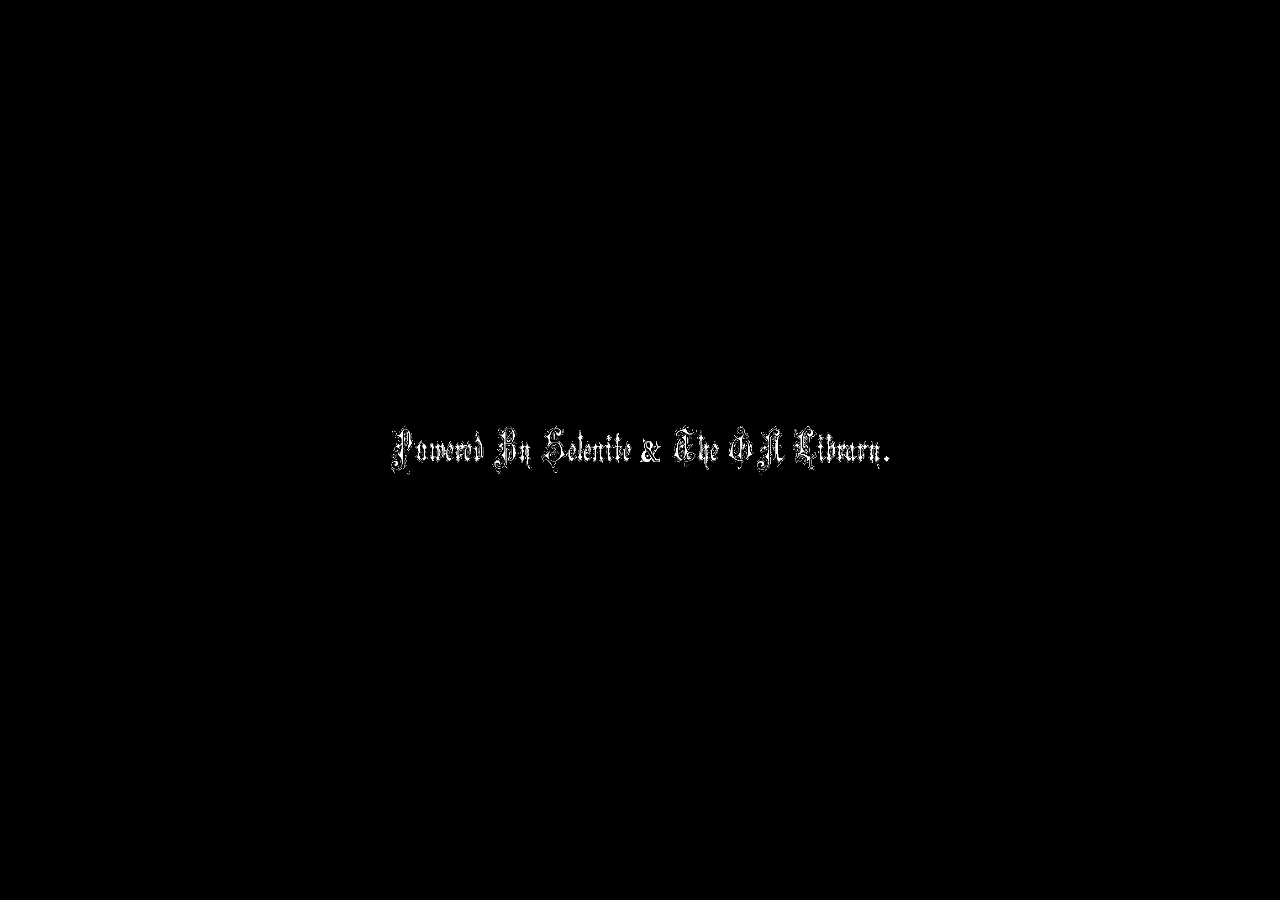
==== index.html @ 8d82707c "Add files via upload" ====
<!DOCTYPE html>
<html lang="en">
<head>
<meta charset="UTF-8" />
<meta name="viewport" content="width=device-width, initial-scale=1.0" />
<title>Slackerish | Home</title>

<link id="favicon" rel="icon" href="https://raw.githubusercontent.com/5lackerish/5lackerish.github.io/main/system/images/favicons/favicon.png" />

<!-- font: preconnect eliminates DNS+TLS round-trip; swap avoids render-block -->
<link rel="preconnect" href="https://fonts.googleapis.com" crossorigin />
<link rel="preconnect" href="https://fonts.gstatic.com" crossorigin />
<link rel="stylesheet" href="https://fonts.googleapis.com/css2?family=Poppins:wght@600&display=swap" media="print" onload="this.media='all'" />
<noscript><link rel="stylesheet" href="https://fonts.googleapis.com/css2?family=Poppins:wght@600&display=swap" /></noscript>

<!-- stylesheets first — theme vars must exist before body paints -->
<style>
/* ==========================================
   DEFAULT THEME (Redux — image-based)
   Applied to :root, used when no theme attr is set
   ========================================== */
:root {
  --main-bg:    url("https://raw.githubusercontent.com/01110010-00110101/themeify/main/redux/Redux-mainbg.png");
  --quote-bg:   url("https://raw.githubusercontent.com/01110010-00110101/themeify/main/redux/Redux-quotebg.png");
  --header-bg:  url("https://raw.githubusercontent.com/01110010-00110101/themeify/main/redux/Redux-headerbg.png");
  --footer-bg:  #555;
  --card-bg:    rgba(0,0,0,0);
  --menu-bg:    rgba(0,0,0,0.95);

  --text-color:         #000;
  --link-color:         #fff;
  --quote-text:         #fff;
  --accent-color:       #ff4444;

  --input-bg:           #f0f0f0;
  --input-border:       #ccc;
  --input-text:         #333;
  --input-placeholder:  #888;
  --search-btn-bg:      #333;

  --status-ok-border:   #00ff00;
  --status-fix-border:  #ff0000;
  --shadow-color:       rgba(0,0,0,0.3);
}

/* ==========================================
   CLASSIC THEME
   ========================================== */
body[theme="classic"] {
  --main-bg:    #d4d4d4;
  --quote-bg:   #1d201f;
  --header-bg:  #1d201f;
  --footer-bg:  #555;
  --card-bg:    rgba(0,0,0,0);
  --menu-bg:    rgba(0,0,0,0.95);

  --text-color:         #000;
  --link-color:         #fff;
  --quote-text:         #fff;
  --accent-color:       #ff4444;

  --input-bg:           #f0f0f0;
  --input-border:       #ccc;
  --input-text:         #333;
  --input-placeholder:  #888;
  --search-btn-bg:      #333;

  --status-ok-border:   #00ff00;
  --status-fix-border:  #ff0000;
  --shadow-color:       rgba(0,0,0,0.3);
}

/* ==========================================
   LIGHT THEME
   ========================================== */
body[theme="light"] {
  --main-bg:    #f4f4f4;
  --quote-bg:   #f1f1f1;
  --header-bg:  #e0e0e0;
  --footer-bg:  #ccc;
  --card-bg:    #ffffff;
  --menu-bg:    rgba(255,255,255,0.95);

  --text-color:         #111;
  --link-color:         #222;
  --quote-text:         #111;
  --accent-color:       #e53935;

  --input-bg:           #eee;
  --input-border:       #aaa;
  --input-text:         #111;
  --input-placeholder:  #666;
  --search-btn-bg:      #555;

  --status-ok-border:   #00c853;
  --status-fix-border:  #d32f2f;
  --shadow-color:       rgba(0,0,0,0.15);
}

/* ==========================================
   DARK THEME
   ========================================== */
body[theme="dark"] {
  --main-bg:    #1e1e1e;
  --quote-bg:   #292929;
  --header-bg:  #0d0d0d;
  --footer-bg:  #222;
  --card-bg:    #2b2b2b;
  --menu-bg:    rgba(0,0,0,0.9);

  --text-color:         #f4f4f4;
  --link-color:         #f4f4f4;
  --quote-text:         #f4f4f4;
  --accent-color:       #00bcd4;

  --input-bg:           #333;
  --input-border:       #555;
  --input-text:         #f4f4f4;
  --input-placeholder:  #999;
  --search-btn-bg:      #1e1e1e;

  --status-ok-border:   #00ff88;
  --status-fix-border:  #ff5555;
  --shadow-color:       rgba(0,0,0,0.5);
}

/* ==========================================
   SLACKERISH THEME
   ========================================== */
body[theme="slackerish"] {
  --main-bg:    #131112;
  --quote-bg:   #1a1818;
  --header-bg:  #342A21;
  --footer-bg:  #342A21;
  --card-bg:    #1b1717;
  --menu-bg:    rgba(0,0,0,0.95);

  --text-color:         #fff;
  --link-color:         #ffbcbc;
  --quote-text:         #ffbcbc;
  --accent-color:       #ff4444;

  --input-bg:           #2a2220;
  --input-border:       #5a4740;
  --input-text:         #f4f4f4;
  --input-placeholder:  #b8b8b8;
  --search-btn-bg:      #3a2f28;

  --status-ok-border:   #00ff00;
  --status-fix-border:  #ff0000;
  --shadow-color:       rgba(0,0,0,0.6);
}

/* ==========================================
   REDUX THEME — Image-based
   ========================================== */
body[theme="redux"] {
  --main-bg:    url("https://raw.githubusercontent.com/01110010-00110101/01110010-00110101.github.io/main/system/backgrounds/redux-white_bg.png");
  --quote-bg:   url("https://raw.githubusercontent.com/01110010-00110101/01110010-00110101.github.io/main/system/backgrounds/background_grey_icons.png");
  --header-bg:  url("https://raw.githubusercontent.com/01110010-00110101/01110010-00110101.github.io/main/system/backgrounds/background_black_icons.png");
  --footer-bg:  #555;
  --card-bg:    rgba(0,0,0,0);
  --menu-bg:    rgba(0,0,0,0.95);

  --text-color:         #000;
  --link-color:         #fff;
  --quote-text:         #fff;
  --accent-color:       #ff4444;

  --input-bg:           #f0f0f0;
  --input-border:       #ccc;
  --input-text:         #333;
  --input-placeholder:  #888;
  --search-btn-bg:      #333;

  --status-ok-border:   #00ff00;
  --status-fix-border:  #ff0000;
  --shadow-color:       rgba(0,0,0,0.3);
}

/* ==========================================
   IMAGE-BASED THEMES
   Shared pattern: transparent UI, image background
   ========================================== */

/* --- Graduation --- */
body[theme="graduation"] {
  --main-bg:    url("https://raw.githubusercontent.com/01110010-00110101/01110010-00110101.github.io/main/system/backgrounds/graduation.png");
  --quote-bg:   rgba(0,0,0,0.3);
  --header-bg:  rgba(0,0,0,0.3);
  --footer-bg:  rgba(0,0,0,0.4);
  --card-bg:    rgba(0,0,0,0);
  --menu-bg:    rgba(0,0,0,0.9);

  --text-color:         #fff;
  --link-color:         #fff;
  --quote-text:         #fff;
  --accent-color:       #ff4444;

  --input-bg:           rgba(0,0,0,0.3);
  --input-border:       #ccc;
  --input-text:         #fff;
  --input-placeholder:  #ccc;
  --search-btn-bg:      rgba(0,0,0,0.5);

  --status-ok-border:   #00ff00;
  --status-fix-border:  #ff0000;
  --shadow-color:       rgba(0,0,0,0.3);
}

/* --- Flower Boy --- */
body[theme="flower-boy"] {
  --main-bg:    url("https://raw.githubusercontent.com/01110010-00110101/01110010-00110101.github.io/main/system/backgrounds/flower-boy_bg.jpeg");
  --quote-bg:   rgba(0,0,0,0.3);
  --header-bg:  rgba(0,0,0,0.3);
  --footer-bg:  rgba(0,0,0,0.4);
  --card-bg:    rgba(0,0,0,0);
  --menu-bg:    rgba(0,0,0,0.9);

  --text-color:         #fff;
  --link-color:         #fff;
  --quote-text:         #fff;
  --accent-color:       #ff4444;

  --input-bg:           rgba(0,0,0,0.3);
  --input-border:       #ccc;
  --input-text:         #fff;
  --input-placeholder:  #ccc;
  --search-btn-bg:      rgba(0,0,0,0.5);

  --status-ok-border:   #00ff00;
  --status-fix-border:  #ff0000;
  --shadow-color:       rgba(0,0,0,0.3);
}

/* --- Star Platinum --- */
body[theme="star-platnium"] {
  --main-bg:    url("https://raw.githubusercontent.com/01110010-00110101/01110010-00110101.github.io/main/system/backgrounds/star-platnium_bg.jpeg");
  --quote-bg:   rgba(0,0,0,0.3);
  --header-bg:  rgba(0,0,0,0.3);
  --footer-bg:  rgba(0,0,0,0.4);
  --card-bg:    rgba(0,0,0,0);
  --menu-bg:    rgba(0,0,0,0.9);

  --text-color:         #fff;
  --link-color:         #fff;
  --quote-text:         #fff;
  --accent-color:       #ff4444;

  --input-bg:           rgba(0,0,0,0.3);
  --input-border:       #ccc;
  --input-text:         #fff;
  --input-placeholder:  #ccc;
  --search-btn-bg:      rgba(0,0,0,0.5);

  --status-ok-border:   #00ff00;
  --status-fix-border:  #ff0000;
  --shadow-color:       rgba(0,0,0,0.3);
}

/* --- Star Platinum vs The World --- */
body[theme="star-world"] {
  --main-bg:    url("https://raw.githubusercontent.com/01110010-00110101/01110010-00110101.github.io/main/system/backgrounds/the-starly-world_bg.jpeg");
  --quote-bg:   rgba(0,0,0,0.3);
  --header-bg:  rgba(0,0,0,0.3);
  --footer-bg:  rgba(0,0,0,0.4);
  --card-bg:    rgba(0,0,0,0);
  --menu-bg:    rgba(0,0,0,0.9);

  --text-color:         #fff;
  --link-color:         #fff;
  --quote-text:         #fff;
  --accent-color:       #ff4444;

  --input-bg:           rgba(0,0,0,0.3);
  --input-border:       #ccc;
  --input-text:         #fff;
  --input-placeholder:  #ccc;
  --search-btn-bg:      rgba(0,0,0,0.5);

  --status-ok-border:   #00ff00;
  --status-fix-border:  #ff0000;
  --shadow-color:       rgba(0,0,0,0.3);
}

/* --- The King --- */
body[theme="the-king"] {
  --main-bg:    url("https://raw.githubusercontent.com/01110010-00110101/01110010-00110101.github.io/main/system/backgrounds/the-king-crimson-card_bg.jpeg");
  --quote-bg:   rgba(0,0,0,0.3);
  --header-bg:  rgba(0,0,0,0.3);
  --footer-bg:  rgba(0,0,0,0.4);
  --card-bg:    rgba(0,0,0,0);
  --menu-bg:    rgba(0,0,0,0.9);

  --text-color:         #fff;
  --link-color:         #fff;
  --quote-text:         #fff;
  --accent-color:       #ff4444;

  --input-bg:           rgba(0,0,0,0.3);
  --input-border:       #ccc;
  --input-text:         #fff;
  --input-placeholder:  #ccc;
  --search-btn-bg:      rgba(0,0,0,0.5);

  --status-ok-border:   #00ff00;
  --status-fix-border:  #ff0000;
  --shadow-color:       rgba(0,0,0,0.3);
}

/* ==========================================
   Global Reset
   ========================================== */
* {
  margin: 0;
  padding: 0;
  box-sizing: border-box;
  -webkit-user-select: none;
  -moz-user-select: none;
  user-select: none;
  -webkit-tap-highlight-color: transparent;
}

/* Re-enable text selection inside inputs */
input, textarea {
  -webkit-user-select: text;
  -moz-user-select: text;
  user-select: text;
}

/* Remove outlines globally */
a, button, input, textarea {
  outline: none !important;
}

/* ==========================================
   HTML & Body — Background
   ========================================== */
html {
  height: 100%;
  background-image: var(--main-bg);
  background-repeat: no-repeat;
  background-attachment: fixed;
  background-size: cover;
  background-position: center center;
}

body {
  min-height: 100%;
  background: transparent;
  color: var(--text-color);
  display: flex;
  flex-direction: column;
}

/* ==========================================
   Links
   ========================================== */
a, a:visited {
  color: var(--link-color);
  text-decoration: none;
}
a:focus { outline: none; }

/* ==========================================
   Header & Navigation
   ========================================== */
header {
  display: flex;
  justify-content: space-between;
  align-items: center;
  background: var(--header-bg);
  padding: 10px 20px;
  width: 100%;
  box-shadow: 0 2px 6px rgba(0,0,0,0.2);
}

header a, footer a {
  margin: 0 10px;
  color: var(--link-color);
  font-family: monospace;
  font-weight: bold;
  text-decoration: none;
  transition: color 0.3s, text-decoration 0.3s;
}
header a:hover, footer a:hover {
  color: var(--accent-color);
  text-decoration: underline;
  text-decoration-color: var(--accent-color);
}

header img {
  width: 28px;
  height: 28px;
  object-fit: cover;
}

.nav-links {
  display: flex;
  align-items: center;
  gap: 12px;
}

.header-controls {
  display: flex;
  align-items: center;
  gap: 8px;
}

/* ==========================================
   Top Bar
   ========================================== */
#topBar {
  display: flex;
  flex-direction: column;
  position: relative;
  z-index: 20;
  background: var(--header-bg);
  color: var(--link-color);
}

#topBar header {
  z-index: 21;
}

/* ==========================================
   Page Controls (Prev / Next)
   ========================================== */
.pages-anchor {
  display: inline-flex;
  align-items: center;
  gap: 8px;
  margin-left: 10px;
}

.pages-anchor button {
  background: transparent;
  border: none;
  padding: 0;
  cursor: pointer;
  display: flex;
  align-items: center;
  justify-content: center;
}

.pages-anchor button img {
  width: 28px;
  height: 28px;
  object-fit: contain;
  transition: transform 0.2s ease;
}

.pages-anchor button:hover img {
  transform: scale(1.2);
}

.pages-anchor .page-indicator {
  font-family: monospace;
  font-weight: bold;
  font-size: 0.9rem;
  color: var(--link-color);
  user-select: none;
}

/* ==========================================
   Profile Picture & Dashboard Button
   ========================================== */
#pfp {
  width: 32px;
  height: 32px;
  border-radius: 50%;
  cursor: pointer;
  object-fit: cover;
  transition: transform 0.25s ease;
}
#pfp:hover { transform: scale(1.1); }

#dashboardBtn {
  width: 36px;
  background: none;
  border: none;
  color: var(--link-color);
  font-size: 18px;
  cursor: pointer;
  transition: transform 0.25s ease;
}
#dashboardBtn:hover { transform: scale(1.1); }

/* ==========================================
   Dashboard Menu
   ========================================== */
.dashboard-menu {
  position: fixed;
  top: 60px;
  right: 20px;
  background: var(--menu-bg);
  border-radius: 10px;
  display: none;
  flex-direction: column;
  min-width: 200px;
  padding: 10px 0;
  z-index: 9999;
  box-shadow: 0 4px 12px rgba(0,0,0,0.5);
}

.dashboard-menu a,
.dashboard-menu p {
  padding: 10px 16px;
  color: var(--link-color);
  font-family: monospace;
  display: block;
  transition: color 0.3s, background 0.3s, text-decoration 0.3s;
}

.dashboard-menu p {
  font-weight: bold;
  cursor: default;
}

.dashboard-menu a:hover,
.dashboard-menu p:hover {
  color: var(--accent-color);
  background: rgba(255,255,255,0.1);
  text-decoration: underline;
  text-decoration-color: var(--accent-color);
}

/* ==========================================
   Search Bar
   ========================================== */
.search-box {
  display: inline-flex;
  align-items: center;
  gap: 5px;
  background: var(--input-bg);
  border-radius: 25px;
  padding: 4px 10px;
  box-shadow: 0 2px 5px rgba(0,0,0,0.15);
  transition: box-shadow 0.2s;
}
.search-box:focus-within { box-shadow: 0 4px 12px rgba(0,0,0,0.25); }

.search-box input {
  padding: 6px;
  border: none;
  background: transparent;
  color: var(--input-text);
  font-family: monospace;
  font-size: 14px;
  flex: 1;
}
.search-box input::placeholder { color: var(--input-placeholder); }
.search-box input:focus { outline: none; box-shadow: none; }

.search-box button {
  padding: 6px;
  border: none;
  border-radius: 50%;
  cursor: pointer;
  background: var(--search-btn-bg);
  color: #fff;
  display: flex;
  align-items: center;
  justify-content: center;
  transition: transform 0.2s, filter 0.2s;
}
.search-box button:hover { transform: scale(1.1); filter: brightness(1.2); }
.search-box button img { width: 14px; height: 14px; }

.search-error {
  display: none;
  position: fixed;
  top: 80px;
  left: 50%;
  transform: translateX(-50%);
  background: #ff4d4d;
  color: #fff;
  padding: 6px 12px;
  border-radius: 4px;
  font-size: 14px;
  z-index: 1000;
}

#searchFeedback {
  display: none;
  position: fixed;
  left: 50%;
  transform: translateX(-50%);
  z-index: 1000;
  text-align: center;
}
#searchFeedback img {
  max-height: 120px;
  border-radius: 8px;
}

/* ==========================================
   Quote Ticker
   ========================================== */
#quoteWrapper {
  position: relative;
  width: 100vw;
  height: 30px;
  overflow: hidden;
  background: var(--quote-bg);
  color: var(--quote-text);
  display: flex;
  align-items: center;
}

#quoteBox {
  position: absolute;
  white-space: nowrap;
  font-family: monospace;
  font-size: 1em;
  font-weight: bold;
  background: var(--quote-bg);
  color: var(--quote-text);
  transform: translateX(100%);
  user-select: none;
  cursor: default;
  display: inline-flex;
  align-items: center;
  gap: 4px;
}

.quote-sticker {
  width: 26px;
  height: 26px;
  object-fit: contain;
  vertical-align: middle;
  pointer-events: none;
}

/* ==========================================
   Asset Grid — 5 Columns
   ========================================== */
#container,
#container-discov {
  display: grid;
  grid-template-columns: repeat(5, 1fr);
  justify-items: center;
  gap: 15px;
  padding: 20px;
  background: transparent;
  flex-grow: 1;
  min-height: 0;
  align-content: start;
}

@media (max-width: 800px) {
  #container,
  #container-discov {
    grid-template-columns: repeat(2, 1fr);
  }
}

/* ==========================================
   Asset Cards
   ========================================== */
#container div,
#container-discov div {
  width: 100%;
  max-width: 220px;
  padding: 15px 10px;
  background: var(--card-bg);
  text-align: center;
  border-radius: 20px;
  overflow: hidden;
  display: flex;
  flex-direction: column;
  align-items: center;
  gap: 8px;
  transition: transform 0.2s ease;
}

#container div:hover,
#container-discov div:hover {
  transform: scale(1.03);
}

#container div img,
#container-discov div img {
  width: 120px;
  height: 120px;
  display: block;
  border-radius: 14px;
  object-fit: contain;
  transition: transform 0.3s ease;
}

#container div img:hover,
#container-discov div img:hover {
  transform: scale(1.05);
}

/* ==========================================
   Card Text
   ========================================== */
#container div h3,
#container div p,
#container-discov div h3,
#container-discov div p {
  color: var(--link-color);
  font-family: monospace;
  font-size: 0.9rem;
  transition: color 0.3s, text-decoration 0.3s;
}
#container div h3:hover,
#container div p:hover,
#container-discov div h3:hover,
#container-discov div p:hover {
  color: var(--accent-color);
  text-decoration: underline;
}

/* ==========================================
   Status Overlays: Featured / New / Fixed
   ========================================== */
.asset-link img.status-overlay {
  position: absolute;
  top: 0;
  left: 0;
  width: 100%;
  height: 100%;
  object-fit: cover;
  pointer-events: none;
  opacity: 1;
  border-radius: 14px;
  transition: opacity 0.25s ease;
  z-index: 2;
}

.asset-link:hover img.status-overlay {
  opacity: 0.55;
}

/* ==========================================
   SOON Status
   ========================================== */
.soon {
  position: relative;
  opacity: 0.5;
  pointer-events: none;
  filter: grayscale(100%);
}

.soon::after {
  content: "COMING SOON";
  position: absolute;
  top: 50%;
  left: 50%;
  transform: translate(-50%, -50%);
  background: rgba(0,0,0,0.7);
  color: #fff;
  padding: 10px 14px;
  border-radius: 8px;
  font-family: monospace;
  font-size: 14px;
  font-weight: bold;
  letter-spacing: 1px;
  text-shadow: 0 0 4px #000;
  z-index: 3;
  pointer-events: none;
}

.soon img {
  filter: grayscale(100%);
  opacity: 0.7;
  transition: opacity 0.25s ease;
}

.soon:hover img { opacity: 0.55; }
.soon:hover {
  border: 2px solid #ff0000;
  box-shadow: 0 0 10px #ff0000;
}

/* ==========================================
   FIX Status
   ========================================== */
.fix {
  position: relative;
  pointer-events: none;
  filter: grayscale(100%);
  opacity: 0.8;
}

.fix img {
  filter: grayscale(100%);
  opacity: 0.9;
  background: #808080;
  mix-blend-mode: multiply;
}

.fix::after {
  content: "";
  position: absolute;
  inset: 0;
  background: rgba(128,128,128,0.2);
  border-radius: inherit;
  pointer-events: none;
  z-index: 3;
}

.fix:hover {
  border: 2px solid #ff0000;
  box-shadow: 0 0 10px rgba(255,0,0,0.7);
}

/* ==========================================
   Sort / Theme Buttons
   ========================================== */
.theme-buttons-container {
  display: flex;
  flex-wrap: wrap;
  gap: 8px;
}

.theme-btn {
  padding: 10px 16px;
  border: 2px solid var(--accent-color);
  background: var(--header-bg);
  color: var(--text-color);
  border-radius: 10px;
  cursor: pointer;
  transition: all 0.2s ease;
}
.theme-btn:hover {
  transform: scale(1.05);
  background: var(--accent-color);
  color: #fff;
}
.theme-btn.active {
  background: var(--accent-color);
  color: #fff;
  box-shadow: 0 0 10px var(--accent-color);
}

/* ==========================================
   Preloader Progress Bar
   ========================================== */
.load-progress-text {
  font-family: monospace;
  color: #fff;
  text-align: center;
  margin-top: 10px;
}
.load-progress-bar {
  width: 80%;
  height: 8px;
  margin: 10px auto;
  background: rgba(255,255,255,0.2);
  border-radius: 4px;
  overflow: hidden;
}
.load-progress-fill {
  width: 0%;
  height: 100%;
  background: linear-gradient(90deg, #00ffff, #ff00ff);
  transition: width 0.3s ease;
}

/* ==========================================
   Back to Top Button
   ========================================== */
#toTopBtn {
  position: fixed;
  bottom: 12px;
  left: 50%;
  transform: translateX(-50%);
  display: none;
  padding: 10px 16px;
  font-size: 14px;
  font-family: monospace;
  border: none;
  border-radius: 8px;
  background: var(--header-bg);
  color: var(--link-color);
  cursor: pointer;
  box-shadow: 0 4px 8px rgba(0,0,0,0.5);
  opacity: 0.6;
  transition: opacity 0.3s, color 0.3s;
}
#toTopBtn.show {
  display: block !important;
  opacity: 0.75 !important;
  pointer-events: auto !important;
}
#toTopBtn:hover {
  opacity: 0.8;
  color: var(--accent-color);
  text-decoration: underline;
}

/* ==========================================
   Footer
   ========================================== */
footer {
  margin-top: auto;
  background: var(--footer-bg);
  text-align: center;
  padding: 30px;
  width: 100%;
  font-family: monospace;
  color: var(--link-color);
  box-shadow: 0 -2px 6px rgba(0,0,0,0.2);
}

/* ==========================================
   Misc Utility
   ========================================== */
embed {
  display: block;
  width: 100%;
  height: 100%;
  border: none;
  position: absolute;
  top: 0;
  left: 0;
}
/* card reveal — must be inline so it exists before body paints */
* { margin:0; padding:0; box-sizing:border-box; font-family:"Poppins",sans-serif; }

@keyframes cardPopIn {
  0%   { opacity: 0; transform: translateY(10px) scale(0.92); }
  60%  { transform: translateY(-3px) scale(1.03); }
  100% { opacity: 1; transform: translateY(0) scale(1); }
}

.asset-card {
  opacity: 0;
  transform: translateY(10px) scale(0.92);
  transition: none;
  pointer-events: none;
}
.asset-card.ready {
  animation: cardPopIn 0.28s cubic-bezier(0.34, 1.56, 0.64, 1) forwards;
  pointer-events: auto;
}

/* loading gif centred in the container grid */
#containerLoader {
  grid-column: 1 / -1;
  display: flex;
  justify-content: center;
  align-items: center;
  padding: 80px 0;
  width: 100%;
}
#containerLoader img {
  position: fixed !important;
  top: 50% !important;
  left: 50% !important;
  transform: translate(-50%, -50%) !important;
  width: 192px !important;
  height: 192px !important;
  min-width: 64px !important;
  min-height: 64px !important;
  max-width: 192px !important;
  max-height: 192px !important;
  object-fit: contain !important;
  opacity: 1 !important;
  image-rendering: pixelated !important;
  pointer-events: none !important;
}
</style>

<!-- preload the loading spinner so it shows before JS runs -->
<link rel="preload" as="image" href="loading.gif" />


<meta property="og:title" content="WannaSmile" />
<meta property="og:description" content="WannaSmile is a personal web project showcasing various tools, pages, and experiments." />
<meta property="og:image" content="https://raw.githubusercontent.com/5lackerish/5lackerish.github.io/main/system/meta/images/11.png" />
<meta property="og:url" content="https://vvannasmile.github.io/" />
<meta property="og:type" content="website" />
<meta property="og:site_name" content="WannaSmile" />

<meta name="twitter:card" content="summary_large_image" />
<meta name="twitter:title" content="WannaSmile" />
<meta name="twitter:description" content="A personal web project featuring tools, pages, and visual elements." />
<meta name="twitter:image" content="https://raw.githubusercontent.com/5lackerish/5lackerish.github.io/main/system/meta/images/11.png" />
</head>

<body>
<div id="intro-overlay">
  <img src="intro.png" id="intro-image" alt="Intro">
</div>

<style>
#intro-overlay {
  position: fixed;
  top: 0;
  left: 0;
  width: 100%;
  height: 100%;
  background: black;
  z-index: 999999999;
  display: flex;
  justify-content: center;
  align-items: center;
  opacity: 1;
  transition: opacity 0.6s ease;
}

#intro-overlay.fade-out {
  opacity: 0;
}

#intro-image {
  width: 500px;
  height: 500px;
  object-fit: contain;
}
</style>

<script>
const overlay = document.getElementById("intro-overlay");

if (sessionStorage.getItem("introPlayed")) {
  overlay.remove();
} else {
  sessionStorage.setItem("introPlayed", "true");

  setTimeout(() => {
    overlay.classList.add("fade-out");

    setTimeout(() => {
      overlay.remove();
    }, 800);
  }, 8000);
}
</script>
<!-- Top Bar / Header -->
<div id="topBar">
<header>
<nav class="nav-links">
<a href="index.html" target="_blank">Home</a>
<a href="../pages/header/favorites.html" target="_blank">Favorites</a>
<a href="../pages/header/discovery.html" target="_blank">Discovery</a>
<a href="../pages/header/settings.html" target="_blank">Settings</a>
<a href="../pages/header/support.html" target="_blank">Support</a>
<a href="../pages/header/info.html" target="_blank">Info</a>
<div class="pages-anchor">
<button class="arrowleft" onclick="prevPage()">
<img src="https://raw.githubusercontent.com/5lackerish/5lackerish.github.io/main/system/images/icons/left.png">
</button>
<span class="page-indicator">...</span>
<button class="arrowright" onclick="nextPage()">
<img src="https://raw.githubusercontent.com/5lackerish/5lackerish.github.io/main/system/images/icons/right.png">
</button>
<a href="file:///home/chronos/u-60669c90ae9cf5cb2408ad4c3a1da05bcafdd551/MyFiles/Downloads/SoundScape/index.html#" target="_blank">SoundScape</a>
<a href="#" id="downloadBtn">DOWNLOAD V0.8!</a>
</div>
</nav>

<div class="header-controls">
<div class="search-box">
<input id="searchInputHeader" type="text" placeholder="Search..." />
<button id="searchBtnHeader">
<img src="https://raw.githubusercontent.com/5lackerish/5lackerish.github.io/main/system/images/icons/search.png">
</button>
</div>
<a href="../pages/header/profile.html">
<img id="pfp" src="../system/images/icons/profile.png">
</a>
<button id="dashboardBtn">
<img src="https://raw.githubusercontent.com/5lackerish/5lackerish.github.io/main/system/images/icons/dashboard.png">
</button>
</div>
</header>

<div id="quoteWrapper">
<p id="quoteBox"></p>
</div>
</div>

<aside id="dashboardMenu" class="dashboard-menu">
<a href="BEANS.md">Layout Pages</a>
<a href="gn.html">Library</a>
</aside>

<main>
<div id="container">
  <div id="containerLoader">
    <img src="loading.gif" alt="" />
  </div>
</div>
</main>

<button id="toTopBtn">⬆ Top</button>

<footer>
<a href="https://sundaezipper.github.io./" target="_blank">Source</a>
<a href="https://sundaezipper.github.io./" target="_blank">Contribute</a>
<a href="https://discord.gg/4AKdJxJUMH" target="_blank">Discord</a>
<a href="../pages/footer/SBF.html" target="_blank">Suggestions | Bugs | Fixes</a>
<a href="../pages/footer/social.html" target="_blank">Socials</a>
<a href="../pages/footer/download.html" target="_blank">download versions</a>
<a href="../pages/footer/version.html" id="footerVersion" target="_blank">Version loading...</a>
</footer>

<audio id="bgm" autoplay muted></audio>

<!-- External Widgets -->
<script async defer src="https://cdn.jsdelivr.net/npm/@widgetbot/crate@3"></script>
<script>
window.addEventListener("load", () => {
  if (typeof Crate !== "undefined") {
    new Crate({
      server: "1451796462517096642",
      channel: "1451796463368667218"
    });
  }
});
</script>

<!-- Core JS -->
<script>
const images=[
"https://cdn.jsdelivr.net/gh/mcmattyobriore/yogurtyooo.github.io@main/system/images/profile/bleh.jpeg",
"https://cdn.jsdelivr.net/gh/mcmattyobriore/yogurtyooo.github.io@main/system/images/profile/catcher.jpeg",
"https://cdn.jsdelivr.net/gh/mcmattyobriore/yogurtyooo.github.io@main/system/images/profile/clown.jpeg",
"https://cdn.jsdelivr.net/gh/mcmattyobriore/yogurtyooo.github.io@main/system/images/profile/clowninabox.jpeg",
"https://cdn.jsdelivr.net/gh/mcmattyobriore/yogurtyooo.github.io@main/system/images/profile/dream.jpeg",
"https://cdn.jsdelivr.net/gh/mcmattyobriore/yogurtyooo.github.io@main/system/images/profile/eye.jpeg",
"https://cdn.jsdelivr.net/gh/mcmattyobriore/yogurtyooo.github.io@main/system/images/profile/eyes.jpeg",
"https://cdn.jsdelivr.net/gh/mcmattyobriore/yogurtyooo.github.io@main/system/images/profile/glitched.jpeg",
"https://cdn.jsdelivr.net/gh/mcmattyobriore/yogurtyooo.github.io@main/system/images/profile/me.jpeg",
"https://cdn.jsdelivr.net/gh/mcmattyobriore/yogurtyooo.github.io@main/system/images/profile/purpleu.jpeg",
"https://cdn.jsdelivr.net/gh/mcmattyobriore/yogurtyooo.github.io@main/system/images/profile/sleeppy.jpeg",
"https://cdn.jsdelivr.net/gh/mcmattyobriore/yogurtyooo.github.io@main/system/images/profile/smile.png",
"https://cdn.jsdelivr.net/gh/mcmattyobriore/yogurtyooo.github.io@main/system/images/profile/starry.jpeg",
"https://cdn.jsdelivr.net/gh/mcmattyobriore/yogurtyooo.github.io@main/system/images/profile/starwalk.jpeg",
"https://cdn.jsdelivr.net/gh/mcmattyobriore/yogurtyooo.github.io@main/system/images/profile/yum.jpeg"
];
window.addEventListener("DOMContentLoaded",()=>{
document.getElementById("pfp").src=images[Math.floor(Math.random()*images.length)];
});
</script>

<script>
/**
 * system/js/settings.js
 * Unified logic for handling Settings (Theme, Cloak, Panic, Password)
 */

// ============================================================
// TOAST (non-blocking small alert)
// ============================================================
function showToast(message, timeout = 2200) {
  const t = document.createElement("div");
  t.textContent = message;
  Object.assign(t.style, {
    position: "fixed",
    bottom: "28px",
    left: "50%",
    transform: "translateX(-50%)",
    background: "rgba(0,0,0,0.8)",
    color: "#fff",
    padding: "10px 14px",
    borderRadius: "8px",
    fontFamily: "monospace",
    zIndex: 99999,
    opacity: "0",
    transition: "opacity 220ms ease",
    pointerEvents: "none",
  });
  document.body.appendChild(t);
  requestAnimationFrame(() => (t.style.opacity = "1"));
  setTimeout(() => {
    t.style.opacity = "0";
    setTimeout(() => t.remove(), 300);
  }, timeout);
}

// ============================================================
// GLOBAL HELPERS
// ============================================================
function setFavicon(url) {
  let link = document.querySelector("link[rel~='icon']");
  if (!link) {
    link = document.createElement("link");
    link.rel = "icon";
    document.head.appendChild(link);
  }
  link.href = url && url.startsWith("http") ? url : (url ? `system/${url}` : "");
}

// ============================================================
// AUTO-APPLY CLOAK ON LOAD
// ============================================================
(function applyGlobalCloak() {
  const savedTitle = localStorage.getItem("cloakTitle");
  const savedIcon = localStorage.getItem("cloakIcon");
  if (savedTitle) document.title = savedTitle;
  if (savedIcon) setFavicon(savedIcon);
})();

// Sync cloak changes across tabs
window.addEventListener("storage", (e) => {
  if (e.key === "cloakTitle" && e.newValue) document.title = e.newValue;
  if (e.key === "cloakIcon" && e.newValue) setFavicon(e.newValue);
});

// ============================================================
// SETTINGS PAGE LOGIC
// ============================================================
document.addEventListener("DOMContentLoaded", () => {
  const settingsPage = document.querySelector(".settings-page");
  if (!settingsPage) return;

  // --- Cached Elements ---
  const webnameInput = document.getElementById("webname");
  const webiconInput = document.getElementById("webicon");
  const presetCloaksSelect = document.getElementById("presetCloaks");
  const panicInput = document.getElementById("panicURL");
  const passInput = document.getElementById("pass");

  // --- Initialize Saved Values ---
  if (webnameInput) webnameInput.value = localStorage.getItem("cloakTitle") || "";
  if (webiconInput) webiconInput.value = localStorage.getItem("cloakIcon") || "";
  if (panicInput) panicInput.value = localStorage.getItem("panicURL") || "";

  // ============================================================
  // CLOAK CONTROLS
  // ============================================================
  const CLOAK_PRESETS = {
    google: { title: "Google", icon: "icons/google.png" },
    drive: { title: "My Drive - Google Drive", icon: "icons/drive.png" },
    classroom: { title: "Classes", icon: "icons/classroom.png" },
    newtab: { title: "New Tab", icon: "icons/newtab.png" },
    docs: { title: "Untitled document - Google Docs", icon: "icons/docs.png" },
    schoology: { title: "Schoology", icon: "icons/schoology.png" },
  };

  presetCloaksSelect?.addEventListener("change", () => {
    const preset = CLOAK_PRESETS[presetCloaksSelect.value];
    if (preset) {
      if (webnameInput) webnameInput.value = preset.title;
      if (webiconInput) webiconInput.value = preset.icon;
    }
  });

  window.setCloakCookie = function (e) {
    e?.preventDefault();
    if (webnameInput) localStorage.setItem("cloakTitle", webnameInput.value.trim());
    if (webiconInput) localStorage.setItem("cloakIcon", webiconInput.value.trim());
    if (webnameInput?.value) document.title = webnameInput.value;
    if (webiconInput?.value) setFavicon(webiconInput.value);
    showToast("Tab cloak set!");
  };

  window.clearCloak = function () {
    localStorage.removeItem("cloakTitle");
    localStorage.removeItem("cloakIcon");
    document.title = "Settings | 10x76 Test 005";
    setFavicon("images/10x76.png");
    if (webnameInput) webnameInput.value = "";
    if (webiconInput) webiconInput.value = "";
    showToast("Cloak cleared!");
  };

  // ============================================================
  // PANIC & PASSWORD
  // ============================================================
  window.setPanicMode = function (e) {
    e?.preventDefault();
    if (panicInput && panicInput.value.trim()) {
      localStorage.setItem("panicURL", panicInput.value.trim());
      showToast("Panic URL saved!");
    }
  };

  window.setPassword = function (e) {
    e?.preventDefault();
    const pw = passInput?.value.trim();
    if (!pw) return showToast("Enter a password first.");
    localStorage.setItem("accessPassword", pw);
    showToast("Access password set!");
  };

  window.delPassword = function () {
    localStorage.removeItem("accessPassword");
    if (passInput) passInput.value = "";
    showToast("Password cleared!");
  };
});

// ============================================================
// SORT MODE TOGGLE (Sheet Order / Alphabetical)
// ============================================================
document.addEventListener("DOMContentLoaded", () => {
  const sheetOrderBtn = document.getElementById("sheetOrderBtn");
  const alphabeticalBtn = document.getElementById("alphabeticalBtn");

  if (!sheetOrderBtn || !alphabeticalBtn) return;

  const savedMode = localStorage.getItem("sortMode") || "sheet";
  updateSortModeButtons(savedMode);

  sheetOrderBtn.addEventListener("click", () => {
    setSortMode("sheet");
  });

  alphabeticalBtn.addEventListener("click", () => {
    setSortMode("alphabetical");
  });

  function setSortMode(mode) {
    localStorage.setItem("sortMode", mode);
    updateSortModeButtons(mode);
    showToast(`Sort mode set to: ${mode === "sheet" ? "Sheet Order" : "Alphabetical"}`);
    document.dispatchEvent(new CustomEvent("sortModeChanged", { detail: mode }));
  }

  function updateSortModeButtons(mode) {
    sheetOrderBtn.classList.toggle("active", mode === "sheet");
    alphabeticalBtn.classList.toggle("active", mode === "alphabetical");
  }
});

// ============================================================
// GLOBAL PANIC ESCAPE (Esc key)
// ============================================================
document.addEventListener("keydown", (e) => {
  if (e.key === "Escape") {
    const panicURL = localStorage.getItem("panicURL");
    if (panicURL) window.location.href = panicURL;
  }
});

// ---- index.js ----
// Handles update popup, dashboard toggle, scroll-to-top, and profile picture

document.addEventListener("DOMContentLoaded", () => {
  // --- Cached DOM elements ---
  const popup = document.getElementById("updatePopup");
  const video = document.getElementById("updateVideo");
  const closeBtn = document.getElementById("closeUpdateBtn");
  const viewUpdateBtn = document.getElementById("viewUpdateBtn");
  const viewInfoBtn = document.getElementById("viewUpdateInfoBtn");
  const dontShowBtn = document.getElementById("dontShowBtn");
  const dashboardMenu = document.getElementById("dashboardMenu");
  const dashboardBtn = document.getElementById("dashboardBtn");
  const toTopBtn = document.getElementById("toTopBtn");
  const pfp = document.getElementById("pfp");

  // --- UPDATE POPUP BUTTON WIRING ---
  // (Popup visibility is managed by initUpdatePopup in the main IIFE)
  function stopVideo() {
    if (!video) return;
    const src = video.src;
    video.src = "";
    video.src = src;
  }

  function closePopup() {
    if (!popup) return;
    popup.classList.remove("show");
    sessionStorage.setItem("updatePopupClosed", "true");
    stopVideo();
  }

  if (popup) {
    closeBtn?.addEventListener("click", closePopup);
    dontShowBtn?.addEventListener("click", () => {
      const version = document.getElementById("footerVersion")?.textContent?.replace("Version ", "").trim() || "v0.8";
      localStorage.setItem("dismissedUpdateVersion", version);
      closePopup();
    });

    viewUpdateBtn?.addEventListener("click", () =>
      window.open("system/pages/updates.html", "_blank")
    );
    viewInfoBtn?.addEventListener("click", () =>
      window.open("system/pages/update-info.html", "_blank")
    );
  }

  // --- DASHBOARD TOGGLE ---
  if (dashboardBtn && dashboardMenu) {
    dashboardMenu.style.display = "none";
    dashboardMenu.style.opacity = 0;
    dashboardMenu.style.transition = "opacity 0.3s ease, transform 0.3s ease";

    const toggleDashboard = (e) => {
      e.stopPropagation();
      const isVisible = dashboardMenu.style.display === "block";
      if (isVisible) {
        dashboardMenu.style.opacity = 0;
        dashboardBtn.setAttribute("aria-expanded", "false");
        dashboardMenu.setAttribute("aria-hidden", "true");
        setTimeout(() => (dashboardMenu.style.display = "none"), 300);
      } else {
        dashboardMenu.style.display = "block";
        dashboardBtn.setAttribute("aria-expanded", "true");
        dashboardMenu.setAttribute("aria-hidden", "false");
        setTimeout(() => (dashboardMenu.style.opacity = 1), 10);
      }
    };

    dashboardBtn.addEventListener("click", toggleDashboard);
    document.addEventListener("click", (e) => {
      const isOpen = dashboardMenu.style.display === "block";
      const clickedOutside = !dashboardMenu.contains(e.target) && e.target !== dashboardBtn;
      if (isOpen && clickedOutside) toggleDashboard(e);
    });
  }

  // --- SCROLL TO TOP BUTTON ---
  if (toTopBtn) {
    const scrollToTop = () => window.scrollTo({ top: 0, behavior: "smooth" });

    const handleScroll = () => {
      const scrollY = document.body.scrollTop || document.documentElement.scrollTop;
      toTopBtn.style.display = scrollY > 200 ? "block" : "none";
    };

    window.addEventListener("scroll", handleScroll);
    toTopBtn.addEventListener("click", scrollToTop);
    toTopBtn.addEventListener("dblclick", scrollToTop);

    handleScroll(); // initialize state
  }

  // --- PROFILE PICTURE LOADER ---
  if (pfp) {
    const savedPic = localStorage.getItem("profilePic");
    if (savedPic) pfp.src = savedPic;
  }
});

/* ==========================================================
   WannaSmile | Unified JS Loader & UI Logic
   Preloader-Free Rewrite
   ========================================================== */
(() => {
  "use strict";

  /* ---------------------------
     Utilities
  --------------------------- */
  const clamp = (v, a = 0, b = 100) => Math.min(b, Math.max(a, v));
  const delay = (ms) => new Promise((r) => setTimeout(r, ms));
  const safeStr = (v) => (v == null ? "" : String(v));
  const rafAsync = () => new Promise((r) => requestAnimationFrame(r));
  const debounce = (fn, ms = 150) => {
    let t;
    return (...args) => {
      clearTimeout(t);
      t = setTimeout(() => fn(...args), ms);
    };
  };

  /* ---------------------------
     Sort Mode Control
  --------------------------- */
  const getSortMode = () => localStorage.getItem("sortMode") || "sheet";
  document.addEventListener("sortModeChanged", () => {
    if (window.assetsData && typeof window.refreshCards === "function") {
      window.refreshCards();
    }
  });

  /* ---------------------------
     DOM & Config Initialization
  --------------------------- */
  function initElements() {
    const $ = (sel) => {
      try {
        if (!sel) return null;
        if (/^[A-Za-z0-9\-_]+$/.test(sel)) return document.getElementById(sel);
        return document.querySelector(sel) || null;
      } catch {
        return null;
      }
    };

    window.dom = {
      container: $("#container"),
      pageIndicator: $(".page-indicator") || $("#page-indicator"),
      searchInput: $("#searchInputHeader"),
      searchBtn: $("#searchBtnHeader"),
      updatePopup: $("#updatePopup"),
      updatePopupContent: $(".update-popup-content"),
      viewUpdateBtn: $("#viewUpdateBtn"),
      viewUpdateInfoBtn: $("#viewUpdateInfoBtn"),
      closeUpdateBtn: $("#closeUpdateBtn"),
      dontShowBtn: $("#dontShowBtn"),
      updateVideo: $("#updateVideo"),
    };

    window.config = {
      fallbackImage:
        "https://raw.githubusercontent.com/01110010-00110101/01110010-00110101.github.io/main/system/images/404_blank.png",
      fallbackLink: "https://01110010-00110101.github.io./source/dino/",
      gifBase:
        "https://raw.githubusercontent.com/01110010-00110101/01110010-00110101.github.io/main/system/images/GIF/",
      sheetUrl:
        "https://script.google.com/macros/s/AKfycbyRGROJ70xwLEBLiWAw_7iSX42VkJSxg671wOmjfYo_cvvaDSs9mbXpK6S1EKa9oYQByA/exec", // AKfycbyRGROJ70xwLEBLiWAw_7iSX42VkJSxg671wOmjfYo_cvvaDSs9mbXpK6S1EKa9oYQByA
      updateTrailerSrc: "",
      updateLink: "system/pages/version-log.html",
      quotesJson:
        "https://raw.githubusercontent.com/01110010-00110101/01110010-00110101.github.io/main/system/json/quotes.json",
    };
  }

  /* ---------------------------
     Favorites System
  --------------------------- */
  function initFavorites() {
    try {
      const stored = JSON.parse(localStorage.getItem("favorites") || "[]");
      window.favorites = new Set(stored.map((s) => safeStr(s).toLowerCase()));
    } catch {
      window.favorites = new Set();
    }

    window.saveFavorites = () =>
      localStorage.setItem("favorites", JSON.stringify([...window.favorites]));

    window.refreshCards = () => {
      if (!window.assetsData || typeof createAssetCards !== "function") return [];
      const promises = createAssetCards(window.assetsData);
      if (typeof renderPage === "function") renderPage();
      if (typeof startPlaceholderCycle === "function") startPlaceholderCycle();
      return promises;
    };
  }

  /* ---------------------------
     Asset Card Builder
  --------------------------- */
  function createAssetCards(data) {
    const { container } = dom || {};
    if (!container) return [];

    // wipe loading gif + old cards
    container.innerHTML = "";
    const imagePromises = [];
    const frag = document.createDocumentFragment();
    const sortMode = getSortMode();
    const isFav = (t) => window.favorites.has(safeStr(t).toLowerCase());

    let sorted = Array.isArray(data) ? [...data] : [];
    if (sortMode === "alphabetical") {
      sorted.sort((a, b) =>
        safeStr(a.title).localeCompare(safeStr(b.title), undefined, { numeric: true, sensitivity: "base" })
      );
    }

    const badgeMap = {
      featured: "https://raw.githubusercontent.com/01110010-00110101/01110010-00110101.github.io/main/system/images/featured-cover.png",
      new:      "https://raw.githubusercontent.com/01110010-00110101/01110010-00110101.github.io/main/system/images/new-cover.png",
      fixed:    "https://raw.githubusercontent.com/01110010-00110101/01110010-00110101.github.io/main/system/images/fixed-cover.png",
      fix:      "https://raw.githubusercontent.com/01110010-00110101/01110010-00110101.github.io/main/system/images/fixing.png",
    };

    let cardIndex = 0;
    for (const asset of sorted) {
      const title       = safeStr(asset.title).trim();
      const author      = safeStr(asset.author).trim();
      const imageSrc    = safeStr(asset.image) || config.fallbackImage;
      const link        = safeStr(asset.link)  || config.fallbackLink;
      const pageNum     = Number(asset.page)   || 1;
      const status      = safeStr(asset.status).toLowerCase();
      const statusField = safeStr(asset.type || asset.status || "").toLowerCase();

      const card = document.createElement("div");
      card.className = "asset-card"; // opacity:0 until image ready
      // Stagger pop so cards animate in sequence (max 40ms gap, capped at 600ms total)
      const staggerDelay = Math.min(cardIndex * 40, 600);
      cardIndex++;
      Object.assign(card.dataset, {
        title: title.toLowerCase(), author: author.toLowerCase(),
        page: String(pageNum), filtered: "true",
      });

      const a = document.createElement("a");
      a.href = link;
      a.className = "asset-link";
      // target/_blank intentionally omitted — the click interceptor handles
      // all navigation: sheet-matched links get the embed wrapper, others
      // get a normal new tab opened programmatically.

      // Click interceptor — check if this card's link exists in sheet data (col c).
      // If it does, open a blob embed tab; otherwise open a plain new tab.
      a.addEventListener("click", (e) => {
        e.preventDefault();

        const matched = window.assetsData?.find(
          (row) => safeStr(row.link).trim() === link
        );

        if (matched) {
          const embedLink   = safeStr(matched.link).trim();
          const renderTitle = safeStr(matched.title).trim() || "Embed";
          const renderFav   = safeStr(matched.image).trim() || "";

          const html = `<!DOCTYPE html>
<html lang="en">
<head>
  <meta charset="UTF-8" />
  <title>${renderTitle}</title>
  <link rel="icon" href="${renderFav}" crossorigin="anonymous" />
  <style>
    *, *::before, *::after { margin: 0; padding: 0; box-sizing: border-box; }
    html, body { width: 100%; height: 100%; overflow: hidden; background: #000; }
    embed {
      position: fixed;
      top: 0; left: 0;
      width: 100vw;
      height: 100vh;
      border: none;
      display: block;
    }
    #refreshBtn {
      position: fixed;
      top: 8px; right: 8px;
      z-index: 9999;
      background: rgba(0,0,0,0.6);
      color: #fff;
      border: none;
      border-radius: 6px;
      padding: 4px 10px;
      font-family: monospace;
      font-size: 13px;
      cursor: pointer;
      opacity: 0.4;
      transition: opacity 0.2s;
    }
    #refreshBtn:hover { opacity: 1; }
  </style>
</head>
<body>
  <embed id="frame" src="${embedLink}" />
  <button id="refreshBtn" title="Refresh" onclick="document.getElementById('frame').src=document.getElementById('frame').src">↺</button>
</body>
</html>`;

          const blob    = new Blob([html], { type: "text/html;charset=utf-8" });
          const blobUrl = URL.createObjectURL(blob);
          window.open(blobUrl, "_blank");
          // Revoke after a short delay — the tab has loaded its own copy by then
          setTimeout(() => URL.revokeObjectURL(blobUrl), 8000);
        } else {
          // No sheet match — open the raw link in a normal new tab, no about:blank
          window.open(link, "_blank");
        }
      });

      const wrapper = document.createElement("div");
      wrapper.className = "asset-img-wrapper";
      Object.assign(wrapper.style, { position:"relative", display:"inline-block", borderRadius:"14px", overflow:"hidden" });

      const img = document.createElement("img");
      img.alt = title; img.className = "asset-img";

      // each card reveals itself independently with stagger
      const reveal = () => {
        setTimeout(() => card.classList.add("ready"), staggerDelay);
      };
      const imgPromise = new Promise((resolve) => {
        img.onload  = () => { reveal(); resolve(); };
        img.onerror = () => {
          img.src     = config.fallbackImage;
          img.onload  = () => { reveal(); resolve(); };
          img.onerror = () => { reveal(); resolve(); };
        };
        img.src = imageSrc;
      });
      imagePromises.push({ promise: imgPromise, page: pageNum });
      wrapper.appendChild(img);

      const addOverlay = (src, alt, cls, fullCover = false) => {
        const o = document.createElement("img");
        o.src = src; o.alt = alt; o.className = `status-overlay ${cls}`;
        Object.assign(o.style, { position:"absolute", top:"0", left:"0", width:"100%", height:"100%",
          objectFit:"cover", pointerEvents:"none", zIndex: fullCover ? "10" : "5" });
        wrapper.appendChild(o);
      };

      if (statusField === "featured") addOverlay(badgeMap.featured, "featured badge", "overlay-featured");
      if (statusField === "new")      addOverlay(badgeMap.new,      "new badge",      "overlay-new");
      if (statusField === "fixed")    addOverlay(badgeMap.fixed,    "fixed badge",    "overlay-fixed");
      if (["new","updated"].includes(status))
        addOverlay(`${config.gifBase}${status}.gif`, `${status} badge`, `status-gif status-${status}`);
      if (status === "fix") { addOverlay(badgeMap.fix, "fixing overlay", "overlay-fix", true); card.classList.add("fix"); }
      if (status === "soon") card.classList.add("soon");

      a.appendChild(wrapper);
      const titleEl  = document.createElement("h3"); titleEl.textContent  = title  || "Untitled";
      const authorEl = document.createElement("p");  authorEl.textContent = author || "";

      const star = document.createElement("button");
      star.className = "favorite-star"; star.textContent = isFav(title) ? "★" : "☆";
      Object.assign(star.style, { background:"transparent", border:"none", cursor:"pointer" });
      star.addEventListener("click", (e) => {
        e.preventDefault(); e.stopPropagation();
        const key = title.toLowerCase();
        if (window.favorites.has(key)) window.favorites.delete(key); else window.favorites.add(key);
        saveFavorites(); star.textContent = window.favorites.has(key) ? "★" : "☆";
      });

      card.append(a, titleEl, authorEl, star);
      frag.appendChild(card);
    }

    container.appendChild(frag);
    return imagePromises;
  }

  /* ---------------------------
     Paging + Search + Filter
  --------------------------- */
  function initPaging() {
    const { container, pageIndicator, searchInput, searchBtn } = dom || {};
    if (!container) return;

    const quoteWrapper = document.getElementById("quoteWrapper");

let errorGif = document.getElementById("noResultsGif");
if (!errorGif) {
  errorGif = document.createElement("img");
  errorGif.id = "noResultsGif";
  errorGif.src = "searching.gif";
  Object.assign(errorGif.style, {
    display: "none",
    position: "absolute",
    top: "50%",
    left: "50%",
    transform: "translate(-50%, -50%)",
    width: "128px",
    height: "128px",
    opacity: "0",
    transition: "opacity 0.25s ease",
    pointerEvents: "none",
    zIndex: "1000",

    // pixelated rendering
    imageRendering: "pixelated",
  });
  container.parentElement.appendChild(errorGif);
}

    const getAllCards = () => [...container.querySelectorAll(".asset-card")];
    const getFilteredCards = () =>
      getAllCards().filter((c) => c.dataset.filtered === "true");
    const getPages = () =>
      [...new Set(getAllCards().map((c) => +c.dataset.page).filter(Boolean))].sort(
        (a, b) => a - b
      );

    const updateVisibility = () => {
      const visibleCards = getFilteredCards().length;
      if (visibleCards === 0) {
        errorGif.style.display = "block";
        requestAnimationFrame(() => (errorGif.style.opacity = "1"));
      } else {
        errorGif.style.opacity = "0";
        setTimeout(() => {
          if (parseFloat(errorGif.style.opacity) === 0)
            errorGif.style.display = "none";
        }, 250);
      }
    };

    window.renderPage = () => {
      const pages = getPages();
      if (!pages.length) return;

      if (!window._pageRestored) {
        const saved = +sessionStorage.getItem("currentPage") || pages[0];
        window.currentPage = pages.includes(saved) ? saved : pages[0];
        window._pageRestored = true;
      }

      getAllCards().forEach((c) => {
        const visible =
          +c.dataset.page === +window.currentPage &&
          c.dataset.filtered === "true";
        c.style.display = visible ? "" : "none";
      });

      if (pageIndicator) {
        const idx = pages.indexOf(+window.currentPage);
        pageIndicator.textContent = `Page ${idx + 1} of ${pages.length}`;
      }

      sessionStorage.setItem("currentPage", window.currentPage);
      updateVisibility();
    };

    window.filterAssets = (q) => {
      const query = safeStr(q).toLowerCase().trim();
      const words = query.split(/\s+/).filter(Boolean);

      getAllCards().forEach((c) => {
        const haystack = `${c.dataset.title} ${c.dataset.author}`.toLowerCase();
        let score = 0;
        if (haystack.includes(query)) score += 3;
        for (const w of words) if (haystack.includes(w)) score += 2;
        c.dataset.filtered = score > 0 || !query ? "true" : "false";
      });

      renderPage();
    };

    window.prevPage = () => {
      const pages = getPages();
      const i = pages.indexOf(+window.currentPage);
      window.currentPage = i <= 0 ? pages.at(-1) : pages[i - 1];
      renderPage();
    };

    window.nextPage = () => {
      const pages = getPages();
      const i = pages.indexOf(+window.currentPage);
      window.currentPage =
        i === -1 || i === pages.length - 1 ? pages[0] : pages[i + 1];
      renderPage();
    };

    searchBtn?.addEventListener("click", () =>
      filterAssets(searchInput.value)
    );
    searchInput?.addEventListener(
      "input",
      debounce(() => filterAssets(searchInput.value), 200)
    );

    window.currentPage = +sessionStorage.getItem("currentPage") || 1;
    renderPage();
  }

  /* ---------------------------
     Placeholder Cycle
  --------------------------- */
  function initPlaceholders() {
    const { searchInput } = dom || {};
    if (!searchInput) return;

    const FADE = 400,
      HOLD = 4000;

    const fadePlaceholder = (input, text, cb) => {
      input.classList.add("fade-out");
      setTimeout(() => {
        input.placeholder = text;
        input.classList.remove("fade-out");
        input.classList.add("fade-in");
        setTimeout(() => {
          input.classList.remove("fade-in");
          cb?.();
        }, FADE);
      }, FADE);
    };

    window.startPlaceholderCycle = () => {
      if (window._placeholderRunning) return;
      window._placeholderRunning = true;
      const loop = async () => {
        const visible = document.querySelectorAll(
          `.asset-card[data-filtered="true"][data-page="${window.currentPage}"]`
        ).length;
        await new Promise((r) =>
          fadePlaceholder(searchInput, `${visible} assets on this page`, r)
        );
        await delay(HOLD);
        await new Promise((r) =>
          fadePlaceholder(searchInput, "Search assets...", r)
        );
        await delay(HOLD);
        if (window._placeholderRunning) loop();
      };
      loop();
    };
  }

  /* ---------------------------
     Update Popup
  --------------------------- */
  async function initUpdatePopup() {
    const p = dom.updatePopup;
    const footerAnchor = document.getElementById("footerVersion");

    try {
      const res = await fetch(config.sheetUrl, { cache: "no-store" });
      if (!res.ok) throw new Error("Version fetch failed");
      const raw = await res.json();

      // Support both {version, message} rows and flat version rows
      const lastRow = raw.filter((d) => d.version?.toString().trim()).slice(-1)[0];
      const version = lastRow?.version?.toString().trim() || "V0.8";
      const message = lastRow?.message?.toString().trim() || "";

      if (footerAnchor) footerAnchor.textContent = `Version ${version}`;

      if (p) {
        const titleEl = p.querySelector("h2");
        const msgEl = p.querySelector("p");
        if (titleEl) titleEl.textContent = `\u{1F389} Version ${version} Update!`;
        if (msgEl && message) msgEl.textContent = message;

        const dismissed = localStorage.getItem("dismissedUpdateVersion");
        const closed = sessionStorage.getItem("updatePopupClosed");
        if (!closed && dismissed !== version) {
          setTimeout(() => p.classList.add("show"), 600);
        }
      }
    } catch (err) {
      console.warn("[initUpdatePopup] fetch failed:", err.message);
      if (footerAnchor) footerAnchor.textContent = "Version V0.8";
      if (p) {
        const titleEl = p.querySelector("h2");
        if (titleEl) titleEl.textContent = "\u{1F389} Version 0.8 Update!";
      }
    }
  }

  /* ---------------------------
     Asset Loader — always fetches fresh from macro
  --------------------------- */
  async function loadAssets() {
    const { container } = window.dom || {};

    let raw;
    try {
      const res = await fetch(config.sheetUrl, { cache: "no-store" });
      if (!res.ok) throw new Error(`HTTP ${res.status}`);
      raw = await res.json();
    } catch (err) {
      console.error("[loadAssets] fetch failed:", err);
      if (container) container.innerHTML =
        '<p style="padding:2rem;text-align:center;opacity:.6">Could not load assets — check connection.</p>';
      return;
    }

    const data = raw.filter((i) => Object.values(i).some((v) => safeStr(v).trim()));
    window.assetsData = data;

    const isFavPage = location.pathname.toLowerCase().includes("favorites.html");
    const filtered  = isFavPage
      ? data.filter((a) => window.favorites.has(safeStr(a.title).toLowerCase()))
      : data;

    createAssetCards(filtered || []);
    if (typeof renderPage === "function") renderPage();
  }

  /* bootstrap */
  document.addEventListener("DOMContentLoaded", async () => {
    initElements();
    initFavorites();
    initPaging();
    initPlaceholders();
    initUpdatePopup().catch(() => {});
    await loadAssets();
    if (typeof window.startPlaceholderCycle === "function") window.startPlaceholderCycle();
    console.log("✅ WannaSmile Ready");
  });
})();
/* ==========================================================
   DOWNLOAD BUTTON — saves this HTML file to disk (local only)
   ========================================================== */
document.addEventListener("DOMContentLoaded", () => {
  const dlBtn = document.getElementById("downloadBtn");
  if (!dlBtn) return;

  dlBtn.addEventListener("click", (e) => {
    e.preventDefault();

    // Grab the full HTML source of the current document
    const html = "<!DOCTYPE html>\n" + document.documentElement.outerHTML;
    const blob = new Blob([html], { type: "text/html;charset=utf-8" });
    const url  = URL.createObjectURL(blob);

    const a = document.createElement("a");
    a.href = url;
    a.download = "wnasmilev08.html";
    document.body.appendChild(a);
    a.click();
    document.body.removeChild(a);

    // Revoke shortly after so memory is freed
    setTimeout(() => URL.revokeObjectURL(url), 5000);
  });
});
document.addEventListener("DOMContentLoaded", () => {
  const wrapper = document.getElementById("quoteWrapper");
  const box = document.getElementById("quoteBox");
  const jsonPath = "https://cdn.jsdelivr.net/gh/01110010-00110101/01110010-00110101.github.io@main/system/json/quotes.json";

  let quotes = [];
  let pos = 0;
  let lastTime = null;

  const baseSpeed = 120;
  const slowSpeed = 70;
  const slowerSpeed = 30;

  let currentSpeed = baseSpeed;
  let isHoveringBox = false;
  let isHoveringText = false;
  let isMouseDown = false;

  /* ==========================================
     Quote Image Parser
     Supports:
     :name:
     :folder/name:
     :folder/name.gif:
     ========================================== */
  function parseQuoteWithImages(text) {
    return text.replace(
      /:([a-zA-Z0-9_\-\/]+(?:\.(png|gif|webp|jpg|jpeg))?):/gi,
      (match, path, ext) => {
        // Prevent path traversal
        if (path.includes("..")) return match;

        // Explicit extension → use as-is
        if (ext) {
          return `
            <img
              src="https://raw.githubusercontent.com/01110010-00110101/01110010-00110101.github.io/main/system/images/stickers/${path}"
              class="quote-sticker"
              alt="${path}"
              loading="lazy"
            >
          `;
        }

        // No extension → png fallback to gif
        return `
          <img
            src="https://raw.githubusercontent.com/01110010-00110101/01110010-00110101.github.io/main/system/images/stickers/${path}.png"
            class="quote-sticker"
            alt="${path}"
            loading="lazy"
            onerror="this.onerror=null;this.src='https://raw.githubusercontent.com/01110010-00110101/01110010-00110101.github.io/main/system/images/stickers/${path}.gif';"
          >
        `;
      }
    );
  }

  async function loadQuotes() {
    try {
      const res = await fetch(jsonPath);
      const data = await res.json();
      quotes = Array.isArray(data) && data.length ? data : ["No quotes found"];
      start();
    } catch {
      quotes = ["⚠ Error loading quotes"];
      start();
    }
  }

  function setQuote() {
    const quote = quotes[Math.floor(Math.random() * quotes.length)];

    box.innerHTML = parseQuoteWithImages(quote);

    pos = wrapper.offsetWidth;
    box.style.transform = `translateX(${pos}px)`;
  }

  function updateSpeed() {
    if (isMouseDown) currentSpeed = 0;
    else if (isHoveringText) currentSpeed = slowerSpeed;
    else if (isHoveringBox) currentSpeed = slowSpeed;
    else currentSpeed = baseSpeed;
  }

  function animate(time) {
    if (lastTime !== null) {
      const dt = (time - lastTime) / 1000;
      pos -= currentSpeed * dt;
      box.style.transform = `translateX(${pos}px)`;

      if (pos + box.offsetWidth < 0) {
        setQuote();
      }
    }
    lastTime = time;
    requestAnimationFrame(animate);
  }

  function start() {
    setQuote();
    requestAnimationFrame(animate);
  }

  wrapper.addEventListener("mouseenter", () => {
    isHoveringBox = true;
    updateSpeed();
  });

  wrapper.addEventListener("mouseleave", () => {
    isHoveringBox = false;
    isHoveringText = false;
    updateSpeed();
  });

  box.addEventListener("mouseenter", () => {
    isHoveringText = true;
    updateSpeed();
  });

  box.addEventListener("mouseleave", () => {
    isHoveringText = false;
    updateSpeed();
  });

  wrapper.addEventListener("mousedown", () => {
    isMouseDown = true;
    updateSpeed();
  });

  // Listen on document so releasing the mouse outside the wrapper
  // never leaves isMouseDown stuck as true (which froze the ticker).
  document.addEventListener("mouseup", () => {
    if (!isMouseDown) return;
    isMouseDown = false;
    updateSpeed();
  });

  loadQuotes();
});

/* ===============================
   WannaSmile Page Physics Input
   SAFE FOR all.js
   =============================== */

(() => {
  "use strict";

  // ---- CONFIG ----
  const PAGE_ACCEL = 0.9;
  const PAGE_FRICTION = 0.85;
  const PAGE_THRESHOLD = 1;
  const TAP_COOLDOWN = 300;

  // ---- STATE ----
  let velocity = 0;
  let lastFlip = 0;

  const keys = {
    left: false,
    right: false
  };

  // ---- SAFETY CHECK ----
  function canFlip() {
    return typeof window.nextPage === "function"
        && typeof window.prevPage === "function"
        && performance.now() - lastFlip > TAP_COOLDOWN;
  }

  function flipNext() {
    if (!canFlip()) return;
    lastFlip = performance.now();
    window.nextPage();
  }

  function flipPrev() {
    if (!canFlip()) return;
    lastFlip = performance.now();
    window.prevPage();
  }

  // ---- INPUT ----
  document.addEventListener("keydown", e => {
    if (e.key === "ArrowRight") keys.right = true;
    if (e.key === "ArrowLeft") keys.left = true;

    if (e.repeat) return;

    if (e.key === "ArrowRight") flipNext();
    if (e.key === "ArrowLeft") flipPrev();
  });

  document.addEventListener("keyup", e => {
    if (e.key === "ArrowRight") keys.right = false;
    if (e.key === "ArrowLeft") keys.left = false;
  });

  // ---- PHYSICS LOOP ----
  function loop() {
    if (keys.right) velocity += PAGE_ACCEL;
    if (keys.left) velocity -= PAGE_ACCEL;

    velocity *= PAGE_FRICTION;

    if (velocity > PAGE_THRESHOLD) {
      flipNext();
      velocity = 0;
    }

    if (velocity < -PAGE_THRESHOLD) {
      flipPrev();
      velocity = 0;
    }

    if (Math.abs(velocity) < 0.01) velocity = 0;

    requestAnimationFrame(loop);
  }

  loop();
})();
</script>

</body>
</html>
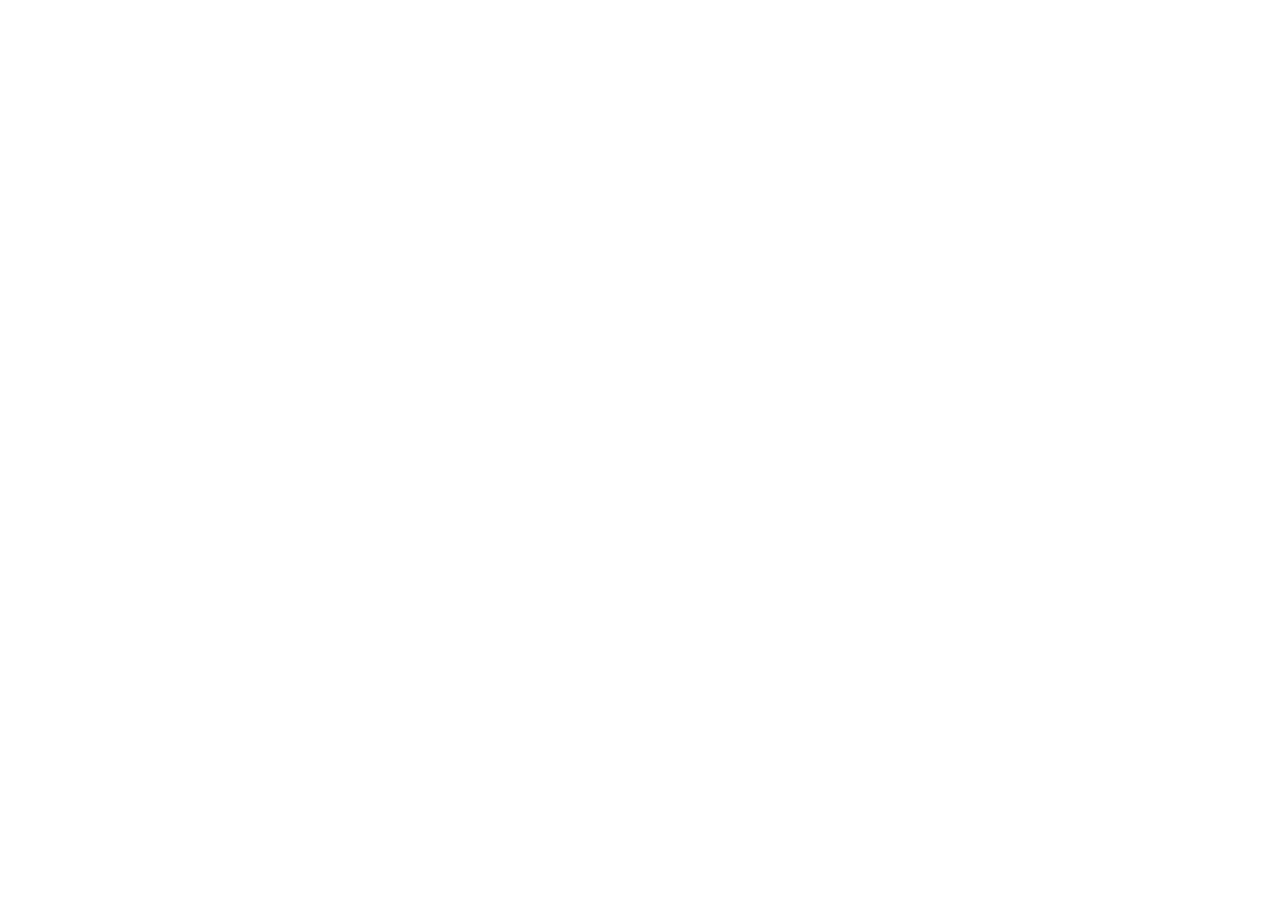
==== commit 3294c218: "Update index.html" ====
--- a/index.html
+++ b/index.html
@@ -1,2218 +1,13 @@
 <!DOCTYPE html>
-<html lang="en">
+<html>
 <head>
-<meta charset="UTF-8" />
-<meta name="viewport" content="width=device-width, initial-scale=1.0" />
-<title>Slackerish | Home</title>
-
-<link id="favicon" rel="icon" href="https://raw.githubusercontent.com/5lackerish/5lackerish.github.io/main/system/images/favicons/favicon.png" />
-
-<!-- font: preconnect eliminates DNS+TLS round-trip; swap avoids render-block -->
-<link rel="preconnect" href="https://fonts.googleapis.com" crossorigin />
-<link rel="preconnect" href="https://fonts.gstatic.com" crossorigin />
-<link rel="stylesheet" href="https://fonts.googleapis.com/css2?family=Poppins:wght@600&display=swap" media="print" onload="this.media='all'" />
-<noscript><link rel="stylesheet" href="https://fonts.googleapis.com/css2?family=Poppins:wght@600&display=swap" /></noscript>
-
-<!-- stylesheets first — theme vars must exist before body paints -->
-<style>
-/* ==========================================
-   DEFAULT THEME (Redux — image-based)
-   Applied to :root, used when no theme attr is set
-   ========================================== */
-:root {
-  --main-bg:    url("https://raw.githubusercontent.com/01110010-00110101/themeify/main/redux/Redux-mainbg.png");
-  --quote-bg:   url("https://raw.githubusercontent.com/01110010-00110101/themeify/main/redux/Redux-quotebg.png");
-  --header-bg:  url("https://raw.githubusercontent.com/01110010-00110101/themeify/main/redux/Redux-headerbg.png");
-  --footer-bg:  #555;
-  --card-bg:    rgba(0,0,0,0);
-  --menu-bg:    rgba(0,0,0,0.95);
-
-  --text-color:         #000;
-  --link-color:         #fff;
-  --quote-text:         #fff;
-  --accent-color:       #ff4444;
-
-  --input-bg:           #f0f0f0;
-  --input-border:       #ccc;
-  --input-text:         #333;
-  --input-placeholder:  #888;
-  --search-btn-bg:      #333;
-
-  --status-ok-border:   #00ff00;
-  --status-fix-border:  #ff0000;
-  --shadow-color:       rgba(0,0,0,0.3);
-}
-
-/* ==========================================
-   CLASSIC THEME
-   ========================================== */
-body[theme="classic"] {
-  --main-bg:    #d4d4d4;
-  --quote-bg:   #1d201f;
-  --header-bg:  #1d201f;
-  --footer-bg:  #555;
-  --card-bg:    rgba(0,0,0,0);
-  --menu-bg:    rgba(0,0,0,0.95);
-
-  --text-color:         #000;
-  --link-color:         #fff;
-  --quote-text:         #fff;
-  --accent-color:       #ff4444;
-
-  --input-bg:           #f0f0f0;
-  --input-border:       #ccc;
-  --input-text:         #333;
-  --input-placeholder:  #888;
-  --search-btn-bg:      #333;
-
-  --status-ok-border:   #00ff00;
-  --status-fix-border:  #ff0000;
-  --shadow-color:       rgba(0,0,0,0.3);
-}
-
-/* ==========================================
-   LIGHT THEME
-   ========================================== */
-body[theme="light"] {
-  --main-bg:    #f4f4f4;
-  --quote-bg:   #f1f1f1;
-  --header-bg:  #e0e0e0;
-  --footer-bg:  #ccc;
-  --card-bg:    #ffffff;
-  --menu-bg:    rgba(255,255,255,0.95);
-
-  --text-color:         #111;
-  --link-color:         #222;
-  --quote-text:         #111;
-  --accent-color:       #e53935;
-
-  --input-bg:           #eee;
-  --input-border:       #aaa;
-  --input-text:         #111;
-  --input-placeholder:  #666;
-  --search-btn-bg:      #555;
-
-  --status-ok-border:   #00c853;
-  --status-fix-border:  #d32f2f;
-  --shadow-color:       rgba(0,0,0,0.15);
-}
-
-/* ==========================================
-   DARK THEME
-   ========================================== */
-body[theme="dark"] {
-  --main-bg:    #1e1e1e;
-  --quote-bg:   #292929;
-  --header-bg:  #0d0d0d;
-  --footer-bg:  #222;
-  --card-bg:    #2b2b2b;
-  --menu-bg:    rgba(0,0,0,0.9);
-
-  --text-color:         #f4f4f4;
-  --link-color:         #f4f4f4;
-  --quote-text:         #f4f4f4;
-  --accent-color:       #00bcd4;
-
-  --input-bg:           #333;
-  --input-border:       #555;
-  --input-text:         #f4f4f4;
-  --input-placeholder:  #999;
-  --search-btn-bg:      #1e1e1e;
-
-  --status-ok-border:   #00ff88;
-  --status-fix-border:  #ff5555;
-  --shadow-color:       rgba(0,0,0,0.5);
-}
-
-/* ==========================================
-   SLACKERISH THEME
-   ========================================== */
-body[theme="slackerish"] {
-  --main-bg:    #131112;
-  --quote-bg:   #1a1818;
-  --header-bg:  #342A21;
-  --footer-bg:  #342A21;
-  --card-bg:    #1b1717;
-  --menu-bg:    rgba(0,0,0,0.95);
-
-  --text-color:         #fff;
-  --link-color:         #ffbcbc;
-  --quote-text:         #ffbcbc;
-  --accent-color:       #ff4444;
-
-  --input-bg:           #2a2220;
-  --input-border:       #5a4740;
-  --input-text:         #f4f4f4;
-  --input-placeholder:  #b8b8b8;
-  --search-btn-bg:      #3a2f28;
-
-  --status-ok-border:   #00ff00;
-  --status-fix-border:  #ff0000;
-  --shadow-color:       rgba(0,0,0,0.6);
-}
-
-/* ==========================================
-   REDUX THEME — Image-based
-   ========================================== */
-body[theme="redux"] {
-  --main-bg:    url("https://raw.githubusercontent.com/01110010-00110101/01110010-00110101.github.io/main/system/backgrounds/redux-white_bg.png");
-  --quote-bg:   url("https://raw.githubusercontent.com/01110010-00110101/01110010-00110101.github.io/main/system/backgrounds/background_grey_icons.png");
-  --header-bg:  url("https://raw.githubusercontent.com/01110010-00110101/01110010-00110101.github.io/main/system/backgrounds/background_black_icons.png");
-  --footer-bg:  #555;
-  --card-bg:    rgba(0,0,0,0);
-  --menu-bg:    rgba(0,0,0,0.95);
-
-  --text-color:         #000;
-  --link-color:         #fff;
-  --quote-text:         #fff;
-  --accent-color:       #ff4444;
-
-  --input-bg:           #f0f0f0;
-  --input-border:       #ccc;
-  --input-text:         #333;
-  --input-placeholder:  #888;
-  --search-btn-bg:      #333;
-
-  --status-ok-border:   #00ff00;
-  --status-fix-border:  #ff0000;
-  --shadow-color:       rgba(0,0,0,0.3);
-}
-
-/* ==========================================
-   IMAGE-BASED THEMES
-   Shared pattern: transparent UI, image background
-   ========================================== */
-
-/* --- Graduation --- */
-body[theme="graduation"] {
-  --main-bg:    url("https://raw.githubusercontent.com/01110010-00110101/01110010-00110101.github.io/main/system/backgrounds/graduation.png");
-  --quote-bg:   rgba(0,0,0,0.3);
-  --header-bg:  rgba(0,0,0,0.3);
-  --footer-bg:  rgba(0,0,0,0.4);
-  --card-bg:    rgba(0,0,0,0);
-  --menu-bg:    rgba(0,0,0,0.9);
-
-  --text-color:         #fff;
-  --link-color:         #fff;
-  --quote-text:         #fff;
-  --accent-color:       #ff4444;
-
-  --input-bg:           rgba(0,0,0,0.3);
-  --input-border:       #ccc;
-  --input-text:         #fff;
-  --input-placeholder:  #ccc;
-  --search-btn-bg:      rgba(0,0,0,0.5);
-
-  --status-ok-border:   #00ff00;
-  --status-fix-border:  #ff0000;
-  --shadow-color:       rgba(0,0,0,0.3);
-}
-
-/* --- Flower Boy --- */
-body[theme="flower-boy"] {
-  --main-bg:    url("https://raw.githubusercontent.com/01110010-00110101/01110010-00110101.github.io/main/system/backgrounds/flower-boy_bg.jpeg");
-  --quote-bg:   rgba(0,0,0,0.3);
-  --header-bg:  rgba(0,0,0,0.3);
-  --footer-bg:  rgba(0,0,0,0.4);
-  --card-bg:    rgba(0,0,0,0);
-  --menu-bg:    rgba(0,0,0,0.9);
-
-  --text-color:         #fff;
-  --link-color:         #fff;
-  --quote-text:         #fff;
-  --accent-color:       #ff4444;
-
-  --input-bg:           rgba(0,0,0,0.3);
-  --input-border:       #ccc;
-  --input-text:         #fff;
-  --input-placeholder:  #ccc;
-  --search-btn-bg:      rgba(0,0,0,0.5);
-
-  --status-ok-border:   #00ff00;
-  --status-fix-border:  #ff0000;
-  --shadow-color:       rgba(0,0,0,0.3);
-}
-
-/* --- Star Platinum --- */
-body[theme="star-platnium"] {
-  --main-bg:    url("https://raw.githubusercontent.com/01110010-00110101/01110010-00110101.github.io/main/system/backgrounds/star-platnium_bg.jpeg");
-  --quote-bg:   rgba(0,0,0,0.3);
-  --header-bg:  rgba(0,0,0,0.3);
-  --footer-bg:  rgba(0,0,0,0.4);
-  --card-bg:    rgba(0,0,0,0);
-  --menu-bg:    rgba(0,0,0,0.9);
-
-  --text-color:         #fff;
-  --link-color:         #fff;
-  --quote-text:         #fff;
-  --accent-color:       #ff4444;
-
-  --input-bg:           rgba(0,0,0,0.3);
-  --input-border:       #ccc;
-  --input-text:         #fff;
-  --input-placeholder:  #ccc;
-  --search-btn-bg:      rgba(0,0,0,0.5);
-
-  --status-ok-border:   #00ff00;
-  --status-fix-border:  #ff0000;
-  --shadow-color:       rgba(0,0,0,0.3);
-}
-
-/* --- Star Platinum vs The World --- */
-body[theme="star-world"] {
-  --main-bg:    url("https://raw.githubusercontent.com/01110010-00110101/01110010-00110101.github.io/main/system/backgrounds/the-starly-world_bg.jpeg");
-  --quote-bg:   rgba(0,0,0,0.3);
-  --header-bg:  rgba(0,0,0,0.3);
-  --footer-bg:  rgba(0,0,0,0.4);
-  --card-bg:    rgba(0,0,0,0);
-  --menu-bg:    rgba(0,0,0,0.9);
-
-  --text-color:         #fff;
-  --link-color:         #fff;
-  --quote-text:         #fff;
-  --accent-color:       #ff4444;
-
-  --input-bg:           rgba(0,0,0,0.3);
-  --input-border:       #ccc;
-  --input-text:         #fff;
-  --input-placeholder:  #ccc;
-  --search-btn-bg:      rgba(0,0,0,0.5);
-
-  --status-ok-border:   #00ff00;
-  --status-fix-border:  #ff0000;
-  --shadow-color:       rgba(0,0,0,0.3);
-}
-
-/* --- The King --- */
-body[theme="the-king"] {
-  --main-bg:    url("https://raw.githubusercontent.com/01110010-00110101/01110010-00110101.github.io/main/system/backgrounds/the-king-crimson-card_bg.jpeg");
-  --quote-bg:   rgba(0,0,0,0.3);
-  --header-bg:  rgba(0,0,0,0.3);
-  --footer-bg:  rgba(0,0,0,0.4);
-  --card-bg:    rgba(0,0,0,0);
-  --menu-bg:    rgba(0,0,0,0.9);
-
-  --text-color:         #fff;
-  --link-color:         #fff;
-  --quote-text:         #fff;
-  --accent-color:       #ff4444;
-
-  --input-bg:           rgba(0,0,0,0.3);
-  --input-border:       #ccc;
-  --input-text:         #fff;
-  --input-placeholder:  #ccc;
-  --search-btn-bg:      rgba(0,0,0,0.5);
-
-  --status-ok-border:   #00ff00;
-  --status-fix-border:  #ff0000;
-  --shadow-color:       rgba(0,0,0,0.3);
-}
-
-/* ==========================================
-   Global Reset
-   ========================================== */
-* {
-  margin: 0;
-  padding: 0;
-  box-sizing: border-box;
-  -webkit-user-select: none;
-  -moz-user-select: none;
-  user-select: none;
-  -webkit-tap-highlight-color: transparent;
-}
-
-/* Re-enable text selection inside inputs */
-input, textarea {
-  -webkit-user-select: text;
-  -moz-user-select: text;
-  user-select: text;
-}
-
-/* Remove outlines globally */
-a, button, input, textarea {
-  outline: none !important;
-}
-
-/* ==========================================
-   HTML & Body — Background
-   ========================================== */
-html {
-  height: 100%;
-  background-image: var(--main-bg);
-  background-repeat: no-repeat;
-  background-attachment: fixed;
-  background-size: cover;
-  background-position: center center;
-}
-
-body {
-  min-height: 100%;
-  background: transparent;
-  color: var(--text-color);
-  display: flex;
-  flex-direction: column;
-}
-
-/* ==========================================
-   Links
-   ========================================== */
-a, a:visited {
-  color: var(--link-color);
-  text-decoration: none;
-}
-a:focus { outline: none; }
-
-/* ==========================================
-   Header & Navigation
-   ========================================== */
-header {
-  display: flex;
-  justify-content: space-between;
-  align-items: center;
-  background: var(--header-bg);
-  padding: 10px 20px;
-  width: 100%;
-  box-shadow: 0 2px 6px rgba(0,0,0,0.2);
-}
-
-header a, footer a {
-  margin: 0 10px;
-  color: var(--link-color);
-  font-family: monospace;
-  font-weight: bold;
-  text-decoration: none;
-  transition: color 0.3s, text-decoration 0.3s;
-}
-header a:hover, footer a:hover {
-  color: var(--accent-color);
-  text-decoration: underline;
-  text-decoration-color: var(--accent-color);
-}
-
-header img {
-  width: 28px;
-  height: 28px;
-  object-fit: cover;
-}
-
-.nav-links {
-  display: flex;
-  align-items: center;
-  gap: 12px;
-}
-
-.header-controls {
-  display: flex;
-  align-items: center;
-  gap: 8px;
-}
-
-/* ==========================================
-   Top Bar
-   ========================================== */
-#topBar {
-  display: flex;
-  flex-direction: column;
-  position: relative;
-  z-index: 20;
-  background: var(--header-bg);
-  color: var(--link-color);
-}
-
-#topBar header {
-  z-index: 21;
-}
-
-/* ==========================================
-   Page Controls (Prev / Next)
-   ========================================== */
-.pages-anchor {
-  display: inline-flex;
-  align-items: center;
-  gap: 8px;
-  margin-left: 10px;
-}
-
-.pages-anchor button {
-  background: transparent;
-  border: none;
-  padding: 0;
-  cursor: pointer;
-  display: flex;
-  align-items: center;
-  justify-content: center;
-}
-
-.pages-anchor button img {
-  width: 28px;
-  height: 28px;
-  object-fit: contain;
-  transition: transform 0.2s ease;
-}
-
-.pages-anchor button:hover img {
-  transform: scale(1.2);
-}
-
-.pages-anchor .page-indicator {
-  font-family: monospace;
-  font-weight: bold;
-  font-size: 0.9rem;
-  color: var(--link-color);
-  user-select: none;
-}
-
-/* ==========================================
-   Profile Picture & Dashboard Button
-   ========================================== */
-#pfp {
-  width: 32px;
-  height: 32px;
-  border-radius: 50%;
-  cursor: pointer;
-  object-fit: cover;
-  transition: transform 0.25s ease;
-}
-#pfp:hover { transform: scale(1.1); }
-
-#dashboardBtn {
-  width: 36px;
-  background: none;
-  border: none;
-  color: var(--link-color);
-  font-size: 18px;
-  cursor: pointer;
-  transition: transform 0.25s ease;
-}
-#dashboardBtn:hover { transform: scale(1.1); }
-
-/* ==========================================
-   Dashboard Menu
-   ========================================== */
-.dashboard-menu {
-  position: fixed;
-  top: 60px;
-  right: 20px;
-  background: var(--menu-bg);
-  border-radius: 10px;
-  display: none;
-  flex-direction: column;
-  min-width: 200px;
-  padding: 10px 0;
-  z-index: 9999;
-  box-shadow: 0 4px 12px rgba(0,0,0,0.5);
-}
-
-.dashboard-menu a,
-.dashboard-menu p {
-  padding: 10px 16px;
-  color: var(--link-color);
-  font-family: monospace;
-  display: block;
-  transition: color 0.3s, background 0.3s, text-decoration 0.3s;
-}
-
-.dashboard-menu p {
-  font-weight: bold;
-  cursor: default;
-}
-
-.dashboard-menu a:hover,
-.dashboard-menu p:hover {
-  color: var(--accent-color);
-  background: rgba(255,255,255,0.1);
-  text-decoration: underline;
-  text-decoration-color: var(--accent-color);
-}
-
-/* ==========================================
-   Search Bar
-   ========================================== */
-.search-box {
-  display: inline-flex;
-  align-items: center;
-  gap: 5px;
-  background: var(--input-bg);
-  border-radius: 25px;
-  padding: 4px 10px;
-  box-shadow: 0 2px 5px rgba(0,0,0,0.15);
-  transition: box-shadow 0.2s;
-}
-.search-box:focus-within { box-shadow: 0 4px 12px rgba(0,0,0,0.25); }
-
-.search-box input {
-  padding: 6px;
-  border: none;
-  background: transparent;
-  color: var(--input-text);
-  font-family: monospace;
-  font-size: 14px;
-  flex: 1;
-}
-.search-box input::placeholder { color: var(--input-placeholder); }
-.search-box input:focus { outline: none; box-shadow: none; }
-
-.search-box button {
-  padding: 6px;
-  border: none;
-  border-radius: 50%;
-  cursor: pointer;
-  background: var(--search-btn-bg);
-  color: #fff;
-  display: flex;
-  align-items: center;
-  justify-content: center;
-  transition: transform 0.2s, filter 0.2s;
-}
-.search-box button:hover { transform: scale(1.1); filter: brightness(1.2); }
-.search-box button img { width: 14px; height: 14px; }
-
-.search-error {
-  display: none;
-  position: fixed;
-  top: 80px;
-  left: 50%;
-  transform: translateX(-50%);
-  background: #ff4d4d;
-  color: #fff;
-  padding: 6px 12px;
-  border-radius: 4px;
-  font-size: 14px;
-  z-index: 1000;
-}
-
-#searchFeedback {
-  display: none;
-  position: fixed;
-  left: 50%;
-  transform: translateX(-50%);
-  z-index: 1000;
-  text-align: center;
-}
-#searchFeedback img {
-  max-height: 120px;
-  border-radius: 8px;
-}
-
-/* ==========================================
-   Quote Ticker
-   ========================================== */
-#quoteWrapper {
-  position: relative;
-  width: 100vw;
-  height: 30px;
-  overflow: hidden;
-  background: var(--quote-bg);
-  color: var(--quote-text);
-  display: flex;
-  align-items: center;
-}
-
-#quoteBox {
-  position: absolute;
-  white-space: nowrap;
-  font-family: monospace;
-  font-size: 1em;
-  font-weight: bold;
-  background: var(--quote-bg);
-  color: var(--quote-text);
-  transform: translateX(100%);
-  user-select: none;
-  cursor: default;
-  display: inline-flex;
-  align-items: center;
-  gap: 4px;
-}
-
-.quote-sticker {
-  width: 26px;
-  height: 26px;
-  object-fit: contain;
-  vertical-align: middle;
-  pointer-events: none;
-}
-
-/* ==========================================
-   Asset Grid — 5 Columns
-   ========================================== */
-#container,
-#container-discov {
-  display: grid;
-  grid-template-columns: repeat(5, 1fr);
-  justify-items: center;
-  gap: 15px;
-  padding: 20px;
-  background: transparent;
-  flex-grow: 1;
-  min-height: 0;
-  align-content: start;
-}
-
-@media (max-width: 800px) {
-  #container,
-  #container-discov {
-    grid-template-columns: repeat(2, 1fr);
-  }
-}
-
-/* ==========================================
-   Asset Cards
-   ========================================== */
-#container div,
-#container-discov div {
-  width: 100%;
-  max-width: 220px;
-  padding: 15px 10px;
-  background: var(--card-bg);
-  text-align: center;
-  border-radius: 20px;
-  overflow: hidden;
-  display: flex;
-  flex-direction: column;
-  align-items: center;
-  gap: 8px;
-  transition: transform 0.2s ease;
-}
-
-#container div:hover,
-#container-discov div:hover {
-  transform: scale(1.03);
-}
-
-#container div img,
-#container-discov div img {
-  width: 120px;
-  height: 120px;
-  display: block;
-  border-radius: 14px;
-  object-fit: contain;
-  transition: transform 0.3s ease;
-}
-
-#container div img:hover,
-#container-discov div img:hover {
-  transform: scale(1.05);
-}
-
-/* ==========================================
-   Card Text
-   ========================================== */
-#container div h3,
-#container div p,
-#container-discov div h3,
-#container-discov div p {
-  color: var(--link-color);
-  font-family: monospace;
-  font-size: 0.9rem;
-  transition: color 0.3s, text-decoration 0.3s;
-}
-#container div h3:hover,
-#container div p:hover,
-#container-discov div h3:hover,
-#container-discov div p:hover {
-  color: var(--accent-color);
-  text-decoration: underline;
-}
-
-/* ==========================================
-   Status Overlays: Featured / New / Fixed
-   ========================================== */
-.asset-link img.status-overlay {
-  position: absolute;
-  top: 0;
-  left: 0;
-  width: 100%;
-  height: 100%;
-  object-fit: cover;
-  pointer-events: none;
-  opacity: 1;
-  border-radius: 14px;
-  transition: opacity 0.25s ease;
-  z-index: 2;
-}
-
-.asset-link:hover img.status-overlay {
-  opacity: 0.55;
-}
-
-/* ==========================================
-   SOON Status
-   ========================================== */
-.soon {
-  position: relative;
-  opacity: 0.5;
-  pointer-events: none;
-  filter: grayscale(100%);
-}
-
-.soon::after {
-  content: "COMING SOON";
-  position: absolute;
-  top: 50%;
-  left: 50%;
-  transform: translate(-50%, -50%);
-  background: rgba(0,0,0,0.7);
-  color: #fff;
-  padding: 10px 14px;
-  border-radius: 8px;
-  font-family: monospace;
-  font-size: 14px;
-  font-weight: bold;
-  letter-spacing: 1px;
-  text-shadow: 0 0 4px #000;
-  z-index: 3;
-  pointer-events: none;
-}
-
-.soon img {
-  filter: grayscale(100%);
-  opacity: 0.7;
-  transition: opacity 0.25s ease;
-}
-
-.soon:hover img { opacity: 0.55; }
-.soon:hover {
-  border: 2px solid #ff0000;
-  box-shadow: 0 0 10px #ff0000;
-}
-
-/* ==========================================
-   FIX Status
-   ========================================== */
-.fix {
-  position: relative;
-  pointer-events: none;
-  filter: grayscale(100%);
-  opacity: 0.8;
-}
-
-.fix img {
-  filter: grayscale(100%);
-  opacity: 0.9;
-  background: #808080;
-  mix-blend-mode: multiply;
-}
-
-.fix::after {
-  content: "";
-  position: absolute;
-  inset: 0;
-  background: rgba(128,128,128,0.2);
-  border-radius: inherit;
-  pointer-events: none;
-  z-index: 3;
-}
-
-.fix:hover {
-  border: 2px solid #ff0000;
-  box-shadow: 0 0 10px rgba(255,0,0,0.7);
-}
-
-/* ==========================================
-   Sort / Theme Buttons
-   ========================================== */
-.theme-buttons-container {
-  display: flex;
-  flex-wrap: wrap;
-  gap: 8px;
-}
-
-.theme-btn {
-  padding: 10px 16px;
-  border: 2px solid var(--accent-color);
-  background: var(--header-bg);
-  color: var(--text-color);
-  border-radius: 10px;
-  cursor: pointer;
-  transition: all 0.2s ease;
-}
-.theme-btn:hover {
-  transform: scale(1.05);
-  background: var(--accent-color);
-  color: #fff;
-}
-.theme-btn.active {
-  background: var(--accent-color);
-  color: #fff;
-  box-shadow: 0 0 10px var(--accent-color);
-}
-
-/* ==========================================
-   Preloader Progress Bar
-   ========================================== */
-.load-progress-text {
-  font-family: monospace;
-  color: #fff;
-  text-align: center;
-  margin-top: 10px;
-}
-.load-progress-bar {
-  width: 80%;
-  height: 8px;
-  margin: 10px auto;
-  background: rgba(255,255,255,0.2);
-  border-radius: 4px;
-  overflow: hidden;
-}
-.load-progress-fill {
-  width: 0%;
-  height: 100%;
-  background: linear-gradient(90deg, #00ffff, #ff00ff);
-  transition: width 0.3s ease;
-}
-
-/* ==========================================
-   Back to Top Button
-   ========================================== */
-#toTopBtn {
-  position: fixed;
-  bottom: 12px;
-  left: 50%;
-  transform: translateX(-50%);
-  display: none;
-  padding: 10px 16px;
-  font-size: 14px;
-  font-family: monospace;
-  border: none;
-  border-radius: 8px;
-  background: var(--header-bg);
-  color: var(--link-color);
-  cursor: pointer;
-  box-shadow: 0 4px 8px rgba(0,0,0,0.5);
-  opacity: 0.6;
-  transition: opacity 0.3s, color 0.3s;
-}
-#toTopBtn.show {
-  display: block !important;
-  opacity: 0.75 !important;
-  pointer-events: auto !important;
-}
-#toTopBtn:hover {
-  opacity: 0.8;
-  color: var(--accent-color);
-  text-decoration: underline;
-}
-
-/* ==========================================
-   Footer
-   ========================================== */
-footer {
-  margin-top: auto;
-  background: var(--footer-bg);
-  text-align: center;
-  padding: 30px;
-  width: 100%;
-  font-family: monospace;
-  color: var(--link-color);
-  box-shadow: 0 -2px 6px rgba(0,0,0,0.2);
-}
-
-/* ==========================================
-   Misc Utility
-   ========================================== */
-embed {
-  display: block;
-  width: 100%;
-  height: 100%;
-  border: none;
-  position: absolute;
-  top: 0;
-  left: 0;
-}
-/* card reveal — must be inline so it exists before body paints */
-* { margin:0; padding:0; box-sizing:border-box; font-family:"Poppins",sans-serif; }
-
-@keyframes cardPopIn {
-  0%   { opacity: 0; transform: translateY(10px) scale(0.92); }
-  60%  { transform: translateY(-3px) scale(1.03); }
-  100% { opacity: 1; transform: translateY(0) scale(1); }
-}
-
-.asset-card {
-  opacity: 0;
-  transform: translateY(10px) scale(0.92);
-  transition: none;
-  pointer-events: none;
-}
-.asset-card.ready {
-  animation: cardPopIn 0.28s cubic-bezier(0.34, 1.56, 0.64, 1) forwards;
-  pointer-events: auto;
-}
-
-/* loading gif centred in the container grid */
-#containerLoader {
-  grid-column: 1 / -1;
-  display: flex;
-  justify-content: center;
-  align-items: center;
-  padding: 80px 0;
-  width: 100%;
-}
-#containerLoader img {
-  position: fixed !important;
-  top: 50% !important;
-  left: 50% !important;
-  transform: translate(-50%, -50%) !important;
-  width: 192px !important;
-  height: 192px !important;
-  min-width: 64px !important;
-  min-height: 64px !important;
-  max-width: 192px !important;
-  max-height: 192px !important;
-  object-fit: contain !important;
-  opacity: 1 !important;
-  image-rendering: pixelated !important;
-  pointer-events: none !important;
-}
-</style>
-
-<!-- preload the loading spinner so it shows before JS runs -->
-<link rel="preload" as="image" href="loading.gif" />
-
-
-<meta property="og:title" content="WannaSmile" />
-<meta property="og:description" content="WannaSmile is a personal web project showcasing various tools, pages, and experiments." />
-<meta property="og:image" content="https://raw.githubusercontent.com/5lackerish/5lackerish.github.io/main/system/meta/images/11.png" />
-<meta property="og:url" content="https://vvannasmile.github.io/" />
-<meta property="og:type" content="website" />
-<meta property="og:site_name" content="WannaSmile" />
-
-<meta name="twitter:card" content="summary_large_image" />
-<meta name="twitter:title" content="WannaSmile" />
-<meta name="twitter:description" content="A personal web project featuring tools, pages, and visual elements." />
-<meta name="twitter:image" content="https://raw.githubusercontent.com/5lackerish/5lackerish.github.io/main/system/meta/images/11.png" />
-</head>
-
-<body>
-<div id="intro-overlay">
-  <img src="intro.png" id="intro-image" alt="Intro">
-</div>
-
-<style>
-#intro-overlay {
-  position: fixed;
-  top: 0;
-  left: 0;
-  width: 100%;
-  height: 100%;
-  background: black;
-  z-index: 999999999;
-  display: flex;
-  justify-content: center;
-  align-items: center;
-  opacity: 1;
-  transition: opacity 0.6s ease;
-}
-
-#intro-overlay.fade-out {
-  opacity: 0;
-}
-
-#intro-image {
-  width: 500px;
-  height: 500px;
-  object-fit: contain;
-}
-</style>
-
 <script>
-const overlay = document.getElementById("intro-overlay");
-
-if (sessionStorage.getItem("introPlayed")) {
-  overlay.remove();
-} else {
-  sessionStorage.setItem("introPlayed", "true");
-
-  setTimeout(() => {
-    overlay.classList.add("fade-out");
-
-    setTimeout(() => {
-      overlay.remove();
-    }, 800);
-  }, 8000);
-}
+window.location.replace("https://slackerish.github.io./index.html");
 </script>
-<!-- Top Bar / Header -->
-<div id="topBar">
-<header>
-<nav class="nav-links">
-<a href="index.html" target="_blank">Home</a>
-<a href="../pages/header/favorites.html" target="_blank">Favorites</a>
-<a href="../pages/header/discovery.html" target="_blank">Discovery</a>
-<a href="../pages/header/settings.html" target="_blank">Settings</a>
-<a href="../pages/header/support.html" target="_blank">Support</a>
-<a href="../pages/header/info.html" target="_blank">Info</a>
-<div class="pages-anchor">
-<button class="arrowleft" onclick="prevPage()">
-<img src="https://raw.githubusercontent.com/5lackerish/5lackerish.github.io/main/system/images/icons/left.png">
-</button>
-<span class="page-indicator">...</span>
-<button class="arrowright" onclick="nextPage()">
-<img src="https://raw.githubusercontent.com/5lackerish/5lackerish.github.io/main/system/images/icons/right.png">
-</button>
-<a href="file:///home/chronos/u-60669c90ae9cf5cb2408ad4c3a1da05bcafdd551/MyFiles/Downloads/SoundScape/index.html#" target="_blank">SoundScape</a>
-<a href="#" id="downloadBtn">DOWNLOAD V0.8!</a>
-</div>
-</nav>
-
-<div class="header-controls">
-<div class="search-box">
-<input id="searchInputHeader" type="text" placeholder="Search..." />
-<button id="searchBtnHeader">
-<img src="https://raw.githubusercontent.com/5lackerish/5lackerish.github.io/main/system/images/icons/search.png">
-</button>
-</div>
-<a href="../pages/header/profile.html">
-<img id="pfp" src="../system/images/icons/profile.png">
-</a>
-<button id="dashboardBtn">
-<img src="https://raw.githubusercontent.com/5lackerish/5lackerish.github.io/main/system/images/icons/dashboard.png">
-</button>
-</div>
-</header>
-
-<div id="quoteWrapper">
-<p id="quoteBox"></p>
-</div>
-</div>
-
-<aside id="dashboardMenu" class="dashboard-menu">
-<a href="BEANS.md">Layout Pages</a>
-<a href="gn.html">Library</a>
-</aside>
-
-<main>
-<div id="container">
-  <div id="containerLoader">
-    <img src="loading.gif" alt="" />
-  </div>
-</div>
-</main>
-
-<button id="toTopBtn">⬆ Top</button>
-
-<footer>
-<a href="https://sundaezipper.github.io./" target="_blank">Source</a>
-<a href="https://sundaezipper.github.io./" target="_blank">Contribute</a>
-<a href="https://discord.gg/4AKdJxJUMH" target="_blank">Discord</a>
-<a href="../pages/footer/SBF.html" target="_blank">Suggestions | Bugs | Fixes</a>
-<a href="../pages/footer/social.html" target="_blank">Socials</a>
-<a href="../pages/footer/download.html" target="_blank">download versions</a>
-<a href="../pages/footer/version.html" id="footerVersion" target="_blank">Version loading...</a>
-</footer>
-
-<audio id="bgm" autoplay muted></audio>
-
-<!-- External Widgets -->
-<script async defer src="https://cdn.jsdelivr.net/npm/@widgetbot/crate@3"></script>
-<script>
-window.addEventListener("load", () => {
-  if (typeof Crate !== "undefined") {
-    new Crate({
-      server: "1451796462517096642",
-      channel: "1451796463368667218"
-    });
-  }
-});
-</script>
-
-<!-- Core JS -->
-<script>
-const images=[
-"https://cdn.jsdelivr.net/gh/mcmattyobriore/yogurtyooo.github.io@main/system/images/profile/bleh.jpeg",
-"https://cdn.jsdelivr.net/gh/mcmattyobriore/yogurtyooo.github.io@main/system/images/profile/catcher.jpeg",
-"https://cdn.jsdelivr.net/gh/mcmattyobriore/yogurtyooo.github.io@main/system/images/profile/clown.jpeg",
-"https://cdn.jsdelivr.net/gh/mcmattyobriore/yogurtyooo.github.io@main/system/images/profile/clowninabox.jpeg",
-"https://cdn.jsdelivr.net/gh/mcmattyobriore/yogurtyooo.github.io@main/system/images/profile/dream.jpeg",
-"https://cdn.jsdelivr.net/gh/mcmattyobriore/yogurtyooo.github.io@main/system/images/profile/eye.jpeg",
-"https://cdn.jsdelivr.net/gh/mcmattyobriore/yogurtyooo.github.io@main/system/images/profile/eyes.jpeg",
-"https://cdn.jsdelivr.net/gh/mcmattyobriore/yogurtyooo.github.io@main/system/images/profile/glitched.jpeg",
-"https://cdn.jsdelivr.net/gh/mcmattyobriore/yogurtyooo.github.io@main/system/images/profile/me.jpeg",
-"https://cdn.jsdelivr.net/gh/mcmattyobriore/yogurtyooo.github.io@main/system/images/profile/purpleu.jpeg",
-"https://cdn.jsdelivr.net/gh/mcmattyobriore/yogurtyooo.github.io@main/system/images/profile/sleeppy.jpeg",
-"https://cdn.jsdelivr.net/gh/mcmattyobriore/yogurtyooo.github.io@main/system/images/profile/smile.png",
-"https://cdn.jsdelivr.net/gh/mcmattyobriore/yogurtyooo.github.io@main/system/images/profile/starry.jpeg",
-"https://cdn.jsdelivr.net/gh/mcmattyobriore/yogurtyooo.github.io@main/system/images/profile/starwalk.jpeg",
-"https://cdn.jsdelivr.net/gh/mcmattyobriore/yogurtyooo.github.io@main/system/images/profile/yum.jpeg"
-];
-window.addEventListener("DOMContentLoaded",()=>{
-document.getElementById("pfp").src=images[Math.floor(Math.random()*images.length)];
-});
-</script>
-
-<script>
-/**
- * system/js/settings.js
- * Unified logic for handling Settings (Theme, Cloak, Panic, Password)
- */
-
-// ============================================================
-// TOAST (non-blocking small alert)
-// ============================================================
-function showToast(message, timeout = 2200) {
-  const t = document.createElement("div");
-  t.textContent = message;
-  Object.assign(t.style, {
-    position: "fixed",
-    bottom: "28px",
-    left: "50%",
-    transform: "translateX(-50%)",
-    background: "rgba(0,0,0,0.8)",
-    color: "#fff",
-    padding: "10px 14px",
-    borderRadius: "8px",
-    fontFamily: "monospace",
-    zIndex: 99999,
-    opacity: "0",
-    transition: "opacity 220ms ease",
-    pointerEvents: "none",
-  });
-  document.body.appendChild(t);
-  requestAnimationFrame(() => (t.style.opacity = "1"));
-  setTimeout(() => {
-    t.style.opacity = "0";
-    setTimeout(() => t.remove(), 300);
-  }, timeout);
-}
-
-// ============================================================
-// GLOBAL HELPERS
-// ============================================================
-function setFavicon(url) {
-  let link = document.querySelector("link[rel~='icon']");
-  if (!link) {
-    link = document.createElement("link");
-    link.rel = "icon";
-    document.head.appendChild(link);
-  }
-  link.href = url && url.startsWith("http") ? url : (url ? `system/${url}` : "");
-}
-
-// ============================================================
-// AUTO-APPLY CLOAK ON LOAD
-// ============================================================
-(function applyGlobalCloak() {
-  const savedTitle = localStorage.getItem("cloakTitle");
-  const savedIcon = localStorage.getItem("cloakIcon");
-  if (savedTitle) document.title = savedTitle;
-  if (savedIcon) setFavicon(savedIcon);
-})();
-
-// Sync cloak changes across tabs
-window.addEventListener("storage", (e) => {
-  if (e.key === "cloakTitle" && e.newValue) document.title = e.newValue;
-  if (e.key === "cloakIcon" && e.newValue) setFavicon(e.newValue);
-});
-
-// ============================================================
-// SETTINGS PAGE LOGIC
-// ============================================================
-document.addEventListener("DOMContentLoaded", () => {
-  const settingsPage = document.querySelector(".settings-page");
-  if (!settingsPage) return;
-
-  // --- Cached Elements ---
-  const webnameInput = document.getElementById("webname");
-  const webiconInput = document.getElementById("webicon");
-  const presetCloaksSelect = document.getElementById("presetCloaks");
-  const panicInput = document.getElementById("panicURL");
-  const passInput = document.getElementById("pass");
-
-  // --- Initialize Saved Values ---
-  if (webnameInput) webnameInput.value = localStorage.getItem("cloakTitle") || "";
-  if (webiconInput) webiconInput.value = localStorage.getItem("cloakIcon") || "";
-  if (panicInput) panicInput.value = localStorage.getItem("panicURL") || "";
-
-  // ============================================================
-  // CLOAK CONTROLS
-  // ============================================================
-  const CLOAK_PRESETS = {
-    google: { title: "Google", icon: "icons/google.png" },
-    drive: { title: "My Drive - Google Drive", icon: "icons/drive.png" },
-    classroom: { title: "Classes", icon: "icons/classroom.png" },
-    newtab: { title: "New Tab", icon: "icons/newtab.png" },
-    docs: { title: "Untitled document - Google Docs", icon: "icons/docs.png" },
-    schoology: { title: "Schoology", icon: "icons/schoology.png" },
-  };
-
-  presetCloaksSelect?.addEventListener("change", () => {
-    const preset = CLOAK_PRESETS[presetCloaksSelect.value];
-    if (preset) {
-      if (webnameInput) webnameInput.value = preset.title;
-      if (webiconInput) webiconInput.value = preset.icon;
-    }
-  });
-
-  window.setCloakCookie = function (e) {
-    e?.preventDefault();
-    if (webnameInput) localStorage.setItem("cloakTitle", webnameInput.value.trim());
-    if (webiconInput) localStorage.setItem("cloakIcon", webiconInput.value.trim());
-    if (webnameInput?.value) document.title = webnameInput.value;
-    if (webiconInput?.value) setFavicon(webiconInput.value);
-    showToast("Tab cloak set!");
-  };
-
-  window.clearCloak = function () {
-    localStorage.removeItem("cloakTitle");
-    localStorage.removeItem("cloakIcon");
-    document.title = "Settings | 10x76 Test 005";
-    setFavicon("images/10x76.png");
-    if (webnameInput) webnameInput.value = "";
-    if (webiconInput) webiconInput.value = "";
-    showToast("Cloak cleared!");
-  };
-
-  // ============================================================
-  // PANIC & PASSWORD
-  // ============================================================
-  window.setPanicMode = function (e) {
-    e?.preventDefault();
-    if (panicInput && panicInput.value.trim()) {
-      localStorage.setItem("panicURL", panicInput.value.trim());
-      showToast("Panic URL saved!");
-    }
-  };
-
-  window.setPassword = function (e) {
-    e?.preventDefault();
-    const pw = passInput?.value.trim();
-    if (!pw) return showToast("Enter a password first.");
-    localStorage.setItem("accessPassword", pw);
-    showToast("Access password set!");
-  };
-
-  window.delPassword = function () {
-    localStorage.removeItem("accessPassword");
-    if (passInput) passInput.value = "";
-    showToast("Password cleared!");
-  };
-});
-
-// ============================================================
-// SORT MODE TOGGLE (Sheet Order / Alphabetical)
-// ============================================================
-document.addEventListener("DOMContentLoaded", () => {
-  const sheetOrderBtn = document.getElementById("sheetOrderBtn");
-  const alphabeticalBtn = document.getElementById("alphabeticalBtn");
-
-  if (!sheetOrderBtn || !alphabeticalBtn) return;
-
-  const savedMode = localStorage.getItem("sortMode") || "sheet";
-  updateSortModeButtons(savedMode);
-
-  sheetOrderBtn.addEventListener("click", () => {
-    setSortMode("sheet");
-  });
-
-  alphabeticalBtn.addEventListener("click", () => {
-    setSortMode("alphabetical");
-  });
-
-  function setSortMode(mode) {
-    localStorage.setItem("sortMode", mode);
-    updateSortModeButtons(mode);
-    showToast(`Sort mode set to: ${mode === "sheet" ? "Sheet Order" : "Alphabetical"}`);
-    document.dispatchEvent(new CustomEvent("sortModeChanged", { detail: mode }));
-  }
-
-  function updateSortModeButtons(mode) {
-    sheetOrderBtn.classList.toggle("active", mode === "sheet");
-    alphabeticalBtn.classList.toggle("active", mode === "alphabetical");
-  }
-});
-
-// ============================================================
-// GLOBAL PANIC ESCAPE (Esc key)
-// ============================================================
-document.addEventListener("keydown", (e) => {
-  if (e.key === "Escape") {
-    const panicURL = localStorage.getItem("panicURL");
-    if (panicURL) window.location.href = panicURL;
-  }
-});
-
-// ---- index.js ----
-// Handles update popup, dashboard toggle, scroll-to-top, and profile picture
-
-document.addEventListener("DOMContentLoaded", () => {
-  // --- Cached DOM elements ---
-  const popup = document.getElementById("updatePopup");
-  const video = document.getElementById("updateVideo");
-  const closeBtn = document.getElementById("closeUpdateBtn");
-  const viewUpdateBtn = document.getElementById("viewUpdateBtn");
-  const viewInfoBtn = document.getElementById("viewUpdateInfoBtn");
-  const dontShowBtn = document.getElementById("dontShowBtn");
-  const dashboardMenu = document.getElementById("dashboardMenu");
-  const dashboardBtn = document.getElementById("dashboardBtn");
-  const toTopBtn = document.getElementById("toTopBtn");
-  const pfp = document.getElementById("pfp");
-
-  // --- UPDATE POPUP BUTTON WIRING ---
-  // (Popup visibility is managed by initUpdatePopup in the main IIFE)
-  function stopVideo() {
-    if (!video) return;
-    const src = video.src;
-    video.src = "";
-    video.src = src;
-  }
-
-  function closePopup() {
-    if (!popup) return;
-    popup.classList.remove("show");
-    sessionStorage.setItem("updatePopupClosed", "true");
-    stopVideo();
-  }
-
-  if (popup) {
-    closeBtn?.addEventListener("click", closePopup);
-    dontShowBtn?.addEventListener("click", () => {
-      const version = document.getElementById("footerVersion")?.textContent?.replace("Version ", "").trim() || "v0.8";
-      localStorage.setItem("dismissedUpdateVersion", version);
-      closePopup();
-    });
-
-    viewUpdateBtn?.addEventListener("click", () =>
-      window.open("system/pages/updates.html", "_blank")
-    );
-    viewInfoBtn?.addEventListener("click", () =>
-      window.open("system/pages/update-info.html", "_blank")
-    );
-  }
-
-  // --- DASHBOARD TOGGLE ---
-  if (dashboardBtn && dashboardMenu) {
-    dashboardMenu.style.display = "none";
-    dashboardMenu.style.opacity = 0;
-    dashboardMenu.style.transition = "opacity 0.3s ease, transform 0.3s ease";
-
-    const toggleDashboard = (e) => {
-      e.stopPropagation();
-      const isVisible = dashboardMenu.style.display === "block";
-      if (isVisible) {
-        dashboardMenu.style.opacity = 0;
-        dashboardBtn.setAttribute("aria-expanded", "false");
-        dashboardMenu.setAttribute("aria-hidden", "true");
-        setTimeout(() => (dashboardMenu.style.display = "none"), 300);
-      } else {
-        dashboardMenu.style.display = "block";
-        dashboardBtn.setAttribute("aria-expanded", "true");
-        dashboardMenu.setAttribute("aria-hidden", "false");
-        setTimeout(() => (dashboardMenu.style.opacity = 1), 10);
-      }
-    };
-
-    dashboardBtn.addEventListener("click", toggleDashboard);
-    document.addEventListener("click", (e) => {
-      const isOpen = dashboardMenu.style.display === "block";
-      const clickedOutside = !dashboardMenu.contains(e.target) && e.target !== dashboardBtn;
-      if (isOpen && clickedOutside) toggleDashboard(e);
-    });
-  }
-
-  // --- SCROLL TO TOP BUTTON ---
-  if (toTopBtn) {
-    const scrollToTop = () => window.scrollTo({ top: 0, behavior: "smooth" });
-
-    const handleScroll = () => {
-      const scrollY = document.body.scrollTop || document.documentElement.scrollTop;
-      toTopBtn.style.display = scrollY > 200 ? "block" : "none";
-    };
-
-    window.addEventListener("scroll", handleScroll);
-    toTopBtn.addEventListener("click", scrollToTop);
-    toTopBtn.addEventListener("dblclick", scrollToTop);
-
-    handleScroll(); // initialize state
-  }
-
-  // --- PROFILE PICTURE LOADER ---
-  if (pfp) {
-    const savedPic = localStorage.getItem("profilePic");
-    if (savedPic) pfp.src = savedPic;
-  }
-});
-
-/* ==========================================================
-   WannaSmile | Unified JS Loader & UI Logic
-   Preloader-Free Rewrite
-   ========================================================== */
-(() => {
-  "use strict";
-
-  /* ---------------------------
-     Utilities
-  --------------------------- */
-  const clamp = (v, a = 0, b = 100) => Math.min(b, Math.max(a, v));
-  const delay = (ms) => new Promise((r) => setTimeout(r, ms));
-  const safeStr = (v) => (v == null ? "" : String(v));
-  const rafAsync = () => new Promise((r) => requestAnimationFrame(r));
-  const debounce = (fn, ms = 150) => {
-    let t;
-    return (...args) => {
-      clearTimeout(t);
-      t = setTimeout(() => fn(...args), ms);
-    };
-  };
-
-  /* ---------------------------
-     Sort Mode Control
-  --------------------------- */
-  const getSortMode = () => localStorage.getItem("sortMode") || "sheet";
-  document.addEventListener("sortModeChanged", () => {
-    if (window.assetsData && typeof window.refreshCards === "function") {
-      window.refreshCards();
-    }
-  });
-
-  /* ---------------------------
-     DOM & Config Initialization
-  --------------------------- */
-  function initElements() {
-    const $ = (sel) => {
-      try {
-        if (!sel) return null;
-        if (/^[A-Za-z0-9\-_]+$/.test(sel)) return document.getElementById(sel);
-        return document.querySelector(sel) || null;
-      } catch {
-        return null;
-      }
-    };
-
-    window.dom = {
-      container: $("#container"),
-      pageIndicator: $(".page-indicator") || $("#page-indicator"),
-      searchInput: $("#searchInputHeader"),
-      searchBtn: $("#searchBtnHeader"),
-      updatePopup: $("#updatePopup"),
-      updatePopupContent: $(".update-popup-content"),
-      viewUpdateBtn: $("#viewUpdateBtn"),
-      viewUpdateInfoBtn: $("#viewUpdateInfoBtn"),
-      closeUpdateBtn: $("#closeUpdateBtn"),
-      dontShowBtn: $("#dontShowBtn"),
-      updateVideo: $("#updateVideo"),
-    };
-
-    window.config = {
-      fallbackImage:
-        "https://raw.githubusercontent.com/01110010-00110101/01110010-00110101.github.io/main/system/images/404_blank.png",
-      fallbackLink: "https://01110010-00110101.github.io./source/dino/",
-      gifBase:
-        "https://raw.githubusercontent.com/01110010-00110101/01110010-00110101.github.io/main/system/images/GIF/",
-      sheetUrl:
-        "https://script.google.com/macros/s/AKfycbyRGROJ70xwLEBLiWAw_7iSX42VkJSxg671wOmjfYo_cvvaDSs9mbXpK6S1EKa9oYQByA/exec", // AKfycbyRGROJ70xwLEBLiWAw_7iSX42VkJSxg671wOmjfYo_cvvaDSs9mbXpK6S1EKa9oYQByA
-      updateTrailerSrc: "",
-      updateLink: "system/pages/version-log.html",
-      quotesJson:
-        "https://raw.githubusercontent.com/01110010-00110101/01110010-00110101.github.io/main/system/json/quotes.json",
-    };
-  }
-
-  /* ---------------------------
-     Favorites System
-  --------------------------- */
-  function initFavorites() {
-    try {
-      const stored = JSON.parse(localStorage.getItem("favorites") || "[]");
-      window.favorites = new Set(stored.map((s) => safeStr(s).toLowerCase()));
-    } catch {
-      window.favorites = new Set();
-    }
-
-    window.saveFavorites = () =>
-      localStorage.setItem("favorites", JSON.stringify([...window.favorites]));
-
-    window.refreshCards = () => {
-      if (!window.assetsData || typeof createAssetCards !== "function") return [];
-      const promises = createAssetCards(window.assetsData);
-      if (typeof renderPage === "function") renderPage();
-      if (typeof startPlaceholderCycle === "function") startPlaceholderCycle();
-      return promises;
-    };
-  }
-
-  /* ---------------------------
-     Asset Card Builder
-  --------------------------- */
-  function createAssetCards(data) {
-    const { container } = dom || {};
-    if (!container) return [];
-
-    // wipe loading gif + old cards
-    container.innerHTML = "";
-    const imagePromises = [];
-    const frag = document.createDocumentFragment();
-    const sortMode = getSortMode();
-    const isFav = (t) => window.favorites.has(safeStr(t).toLowerCase());
-
-    let sorted = Array.isArray(data) ? [...data] : [];
-    if (sortMode === "alphabetical") {
-      sorted.sort((a, b) =>
-        safeStr(a.title).localeCompare(safeStr(b.title), undefined, { numeric: true, sensitivity: "base" })
-      );
-    }
-
-    const badgeMap = {
-      featured: "https://raw.githubusercontent.com/01110010-00110101/01110010-00110101.github.io/main/system/images/featured-cover.png",
-      new:      "https://raw.githubusercontent.com/01110010-00110101/01110010-00110101.github.io/main/system/images/new-cover.png",
-      fixed:    "https://raw.githubusercontent.com/01110010-00110101/01110010-00110101.github.io/main/system/images/fixed-cover.png",
-      fix:      "https://raw.githubusercontent.com/01110010-00110101/01110010-00110101.github.io/main/system/images/fixing.png",
-    };
-
-    let cardIndex = 0;
-    for (const asset of sorted) {
-      const title       = safeStr(asset.title).trim();
-      const author      = safeStr(asset.author).trim();
-      const imageSrc    = safeStr(asset.image) || config.fallbackImage;
-      const link        = safeStr(asset.link)  || config.fallbackLink;
-      const pageNum     = Number(asset.page)   || 1;
-      const status      = safeStr(asset.status).toLowerCase();
-      const statusField = safeStr(asset.type || asset.status || "").toLowerCase();
-
-      const card = document.createElement("div");
-      card.className = "asset-card"; // opacity:0 until image ready
-      // Stagger pop so cards animate in sequence (max 40ms gap, capped at 600ms total)
-      const staggerDelay = Math.min(cardIndex * 40, 600);
-      cardIndex++;
-      Object.assign(card.dataset, {
-        title: title.toLowerCase(), author: author.toLowerCase(),
-        page: String(pageNum), filtered: "true",
-      });
-
-      const a = document.createElement("a");
-      a.href = link;
-      a.className = "asset-link";
-      // target/_blank intentionally omitted — the click interceptor handles
-      // all navigation: sheet-matched links get the embed wrapper, others
-      // get a normal new tab opened programmatically.
-
-      // Click interceptor — check if this card's link exists in sheet data (col c).
-      // If it does, open a blob embed tab; otherwise open a plain new tab.
-      a.addEventListener("click", (e) => {
-        e.preventDefault();
-
-        const matched = window.assetsData?.find(
-          (row) => safeStr(row.link).trim() === link
-        );
-
-        if (matched) {
-          const embedLink   = safeStr(matched.link).trim();
-          const renderTitle = safeStr(matched.title).trim() || "Embed";
-          const renderFav   = safeStr(matched.image).trim() || "";
-
-          const html = `<!DOCTYPE html>
-<html lang="en">
-<head>
-  <meta charset="UTF-8" />
-  <title>${renderTitle}</title>
-  <link rel="icon" href="${renderFav}" crossorigin="anonymous" />
-  <style>
-    *, *::before, *::after { margin: 0; padding: 0; box-sizing: border-box; }
-    html, body { width: 100%; height: 100%; overflow: hidden; background: #000; }
-    embed {
-      position: fixed;
-      top: 0; left: 0;
-      width: 100vw;
-      height: 100vh;
-      border: none;
-      display: block;
-    }
-    #refreshBtn {
-      position: fixed;
-      top: 8px; right: 8px;
-      z-index: 9999;
-      background: rgba(0,0,0,0.6);
-      color: #fff;
-      border: none;
-      border-radius: 6px;
-      padding: 4px 10px;
-      font-family: monospace;
-      font-size: 13px;
-      cursor: pointer;
-      opacity: 0.4;
-      transition: opacity 0.2s;
-    }
-    #refreshBtn:hover { opacity: 1; }
-  </style>
 </head>
 <body>
-  <embed id="frame" src="${embedLink}" />
-  <button id="refreshBtn" title="Refresh" onclick="document.getElementById('frame').src=document.getElementById('frame').src">↺</button>
+<center>
+<h1>Redirecting, obsolete path!</h1>
+</center>
 </body>
-</html>`;
-
-          const blob    = new Blob([html], { type: "text/html;charset=utf-8" });
-          const blobUrl = URL.createObjectURL(blob);
-          window.open(blobUrl, "_blank");
-          // Revoke after a short delay — the tab has loaded its own copy by then
-          setTimeout(() => URL.revokeObjectURL(blobUrl), 8000);
-        } else {
-          // No sheet match — open the raw link in a normal new tab, no about:blank
-          window.open(link, "_blank");
-        }
-      });
-
-      const wrapper = document.createElement("div");
-      wrapper.className = "asset-img-wrapper";
-      Object.assign(wrapper.style, { position:"relative", display:"inline-block", borderRadius:"14px", overflow:"hidden" });
-
-      const img = document.createElement("img");
-      img.alt = title; img.className = "asset-img";
-
-      // each card reveals itself independently with stagger
-      const reveal = () => {
-        setTimeout(() => card.classList.add("ready"), staggerDelay);
-      };
-      const imgPromise = new Promise((resolve) => {
-        img.onload  = () => { reveal(); resolve(); };
-        img.onerror = () => {
-          img.src     = config.fallbackImage;
-          img.onload  = () => { reveal(); resolve(); };
-          img.onerror = () => { reveal(); resolve(); };
-        };
-        img.src = imageSrc;
-      });
-      imagePromises.push({ promise: imgPromise, page: pageNum });
-      wrapper.appendChild(img);
-
-      const addOverlay = (src, alt, cls, fullCover = false) => {
-        const o = document.createElement("img");
-        o.src = src; o.alt = alt; o.className = `status-overlay ${cls}`;
-        Object.assign(o.style, { position:"absolute", top:"0", left:"0", width:"100%", height:"100%",
-          objectFit:"cover", pointerEvents:"none", zIndex: fullCover ? "10" : "5" });
-        wrapper.appendChild(o);
-      };
-
-      if (statusField === "featured") addOverlay(badgeMap.featured, "featured badge", "overlay-featured");
-      if (statusField === "new")      addOverlay(badgeMap.new,      "new badge",      "overlay-new");
-      if (statusField === "fixed")    addOverlay(badgeMap.fixed,    "fixed badge",    "overlay-fixed");
-      if (["new","updated"].includes(status))
-        addOverlay(`${config.gifBase}${status}.gif`, `${status} badge`, `status-gif status-${status}`);
-      if (status === "fix") { addOverlay(badgeMap.fix, "fixing overlay", "overlay-fix", true); card.classList.add("fix"); }
-      if (status === "soon") card.classList.add("soon");
-
-      a.appendChild(wrapper);
-      const titleEl  = document.createElement("h3"); titleEl.textContent  = title  || "Untitled";
-      const authorEl = document.createElement("p");  authorEl.textContent = author || "";
-
-      const star = document.createElement("button");
-      star.className = "favorite-star"; star.textContent = isFav(title) ? "★" : "☆";
-      Object.assign(star.style, { background:"transparent", border:"none", cursor:"pointer" });
-      star.addEventListener("click", (e) => {
-        e.preventDefault(); e.stopPropagation();
-        const key = title.toLowerCase();
-        if (window.favorites.has(key)) window.favorites.delete(key); else window.favorites.add(key);
-        saveFavorites(); star.textContent = window.favorites.has(key) ? "★" : "☆";
-      });
-
-      card.append(a, titleEl, authorEl, star);
-      frag.appendChild(card);
-    }
-
-    container.appendChild(frag);
-    return imagePromises;
-  }
-
-  /* ---------------------------
-     Paging + Search + Filter
-  --------------------------- */
-  function initPaging() {
-    const { container, pageIndicator, searchInput, searchBtn } = dom || {};
-    if (!container) return;
-
-    const quoteWrapper = document.getElementById("quoteWrapper");
-
-let errorGif = document.getElementById("noResultsGif");
-if (!errorGif) {
-  errorGif = document.createElement("img");
-  errorGif.id = "noResultsGif";
-  errorGif.src = "searching.gif";
-  Object.assign(errorGif.style, {
-    display: "none",
-    position: "absolute",
-    top: "50%",
-    left: "50%",
-    transform: "translate(-50%, -50%)",
-    width: "128px",
-    height: "128px",
-    opacity: "0",
-    transition: "opacity 0.25s ease",
-    pointerEvents: "none",
-    zIndex: "1000",
-
-    // pixelated rendering
-    imageRendering: "pixelated",
-  });
-  container.parentElement.appendChild(errorGif);
-}
-
-    const getAllCards = () => [...container.querySelectorAll(".asset-card")];
-    const getFilteredCards = () =>
-      getAllCards().filter((c) => c.dataset.filtered === "true");
-    const getPages = () =>
-      [...new Set(getAllCards().map((c) => +c.dataset.page).filter(Boolean))].sort(
-        (a, b) => a - b
-      );
-
-    const updateVisibility = () => {
-      const visibleCards = getFilteredCards().length;
-      if (visibleCards === 0) {
-        errorGif.style.display = "block";
-        requestAnimationFrame(() => (errorGif.style.opacity = "1"));
-      } else {
-        errorGif.style.opacity = "0";
-        setTimeout(() => {
-          if (parseFloat(errorGif.style.opacity) === 0)
-            errorGif.style.display = "none";
-        }, 250);
-      }
-    };
-
-    window.renderPage = () => {
-      const pages = getPages();
-      if (!pages.length) return;
-
-      if (!window._pageRestored) {
-        const saved = +sessionStorage.getItem("currentPage") || pages[0];
-        window.currentPage = pages.includes(saved) ? saved : pages[0];
-        window._pageRestored = true;
-      }
-
-      getAllCards().forEach((c) => {
-        const visible =
-          +c.dataset.page === +window.currentPage &&
-          c.dataset.filtered === "true";
-        c.style.display = visible ? "" : "none";
-      });
-
-      if (pageIndicator) {
-        const idx = pages.indexOf(+window.currentPage);
-        pageIndicator.textContent = `Page ${idx + 1} of ${pages.length}`;
-      }
-
-      sessionStorage.setItem("currentPage", window.currentPage);
-      updateVisibility();
-    };
-
-    window.filterAssets = (q) => {
-      const query = safeStr(q).toLowerCase().trim();
-      const words = query.split(/\s+/).filter(Boolean);
-
-      getAllCards().forEach((c) => {
-        const haystack = `${c.dataset.title} ${c.dataset.author}`.toLowerCase();
-        let score = 0;
-        if (haystack.includes(query)) score += 3;
-        for (const w of words) if (haystack.includes(w)) score += 2;
-        c.dataset.filtered = score > 0 || !query ? "true" : "false";
-      });
-
-      renderPage();
-    };
-
-    window.prevPage = () => {
-      const pages = getPages();
-      const i = pages.indexOf(+window.currentPage);
-      window.currentPage = i <= 0 ? pages.at(-1) : pages[i - 1];
-      renderPage();
-    };
-
-    window.nextPage = () => {
-      const pages = getPages();
-      const i = pages.indexOf(+window.currentPage);
-      window.currentPage =
-        i === -1 || i === pages.length - 1 ? pages[0] : pages[i + 1];
-      renderPage();
-    };
-
-    searchBtn?.addEventListener("click", () =>
-      filterAssets(searchInput.value)
-    );
-    searchInput?.addEventListener(
-      "input",
-      debounce(() => filterAssets(searchInput.value), 200)
-    );
-
-    window.currentPage = +sessionStorage.getItem("currentPage") || 1;
-    renderPage();
-  }
-
-  /* ---------------------------
-     Placeholder Cycle
-  --------------------------- */
-  function initPlaceholders() {
-    const { searchInput } = dom || {};
-    if (!searchInput) return;
-
-    const FADE = 400,
-      HOLD = 4000;
-
-    const fadePlaceholder = (input, text, cb) => {
-      input.classList.add("fade-out");
-      setTimeout(() => {
-        input.placeholder = text;
-        input.classList.remove("fade-out");
-        input.classList.add("fade-in");
-        setTimeout(() => {
-          input.classList.remove("fade-in");
-          cb?.();
-        }, FADE);
-      }, FADE);
-    };
-
-    window.startPlaceholderCycle = () => {
-      if (window._placeholderRunning) return;
-      window._placeholderRunning = true;
-      const loop = async () => {
-        const visible = document.querySelectorAll(
-          `.asset-card[data-filtered="true"][data-page="${window.currentPage}"]`
-        ).length;
-        await new Promise((r) =>
-          fadePlaceholder(searchInput, `${visible} assets on this page`, r)
-        );
-        await delay(HOLD);
-        await new Promise((r) =>
-          fadePlaceholder(searchInput, "Search assets...", r)
-        );
-        await delay(HOLD);
-        if (window._placeholderRunning) loop();
-      };
-      loop();
-    };
-  }
-
-  /* ---------------------------
-     Update Popup
-  --------------------------- */
-  async function initUpdatePopup() {
-    const p = dom.updatePopup;
-    const footerAnchor = document.getElementById("footerVersion");
-
-    try {
-      const res = await fetch(config.sheetUrl, { cache: "no-store" });
-      if (!res.ok) throw new Error("Version fetch failed");
-      const raw = await res.json();
-
-      // Support both {version, message} rows and flat version rows
-      const lastRow = raw.filter((d) => d.version?.toString().trim()).slice(-1)[0];
-      const version = lastRow?.version?.toString().trim() || "V0.8";
-      const message = lastRow?.message?.toString().trim() || "";
-
-      if (footerAnchor) footerAnchor.textContent = `Version ${version}`;
-
-      if (p) {
-        const titleEl = p.querySelector("h2");
-        const msgEl = p.querySelector("p");
-        if (titleEl) titleEl.textContent = `\u{1F389} Version ${version} Update!`;
-        if (msgEl && message) msgEl.textContent = message;
-
-        const dismissed = localStorage.getItem("dismissedUpdateVersion");
-        const closed = sessionStorage.getItem("updatePopupClosed");
-        if (!closed && dismissed !== version) {
-          setTimeout(() => p.classList.add("show"), 600);
-        }
-      }
-    } catch (err) {
-      console.warn("[initUpdatePopup] fetch failed:", err.message);
-      if (footerAnchor) footerAnchor.textContent = "Version V0.8";
-      if (p) {
-        const titleEl = p.querySelector("h2");
-        if (titleEl) titleEl.textContent = "\u{1F389} Version 0.8 Update!";
-      }
-    }
-  }
-
-  /* ---------------------------
-     Asset Loader — always fetches fresh from macro
-  --------------------------- */
-  async function loadAssets() {
-    const { container } = window.dom || {};
-
-    let raw;
-    try {
-      const res = await fetch(config.sheetUrl, { cache: "no-store" });
-      if (!res.ok) throw new Error(`HTTP ${res.status}`);
-      raw = await res.json();
-    } catch (err) {
-      console.error("[loadAssets] fetch failed:", err);
-      if (container) container.innerHTML =
-        '<p style="padding:2rem;text-align:center;opacity:.6">Could not load assets — check connection.</p>';
-      return;
-    }
-
-    const data = raw.filter((i) => Object.values(i).some((v) => safeStr(v).trim()));
-    window.assetsData = data;
-
-    const isFavPage = location.pathname.toLowerCase().includes("favorites.html");
-    const filtered  = isFavPage
-      ? data.filter((a) => window.favorites.has(safeStr(a.title).toLowerCase()))
-      : data;
-
-    createAssetCards(filtered || []);
-    if (typeof renderPage === "function") renderPage();
-  }
-
-  /* bootstrap */
-  document.addEventListener("DOMContentLoaded", async () => {
-    initElements();
-    initFavorites();
-    initPaging();
-    initPlaceholders();
-    initUpdatePopup().catch(() => {});
-    await loadAssets();
-    if (typeof window.startPlaceholderCycle === "function") window.startPlaceholderCycle();
-    console.log("✅ WannaSmile Ready");
-  });
-})();
-/* ==========================================================
-   DOWNLOAD BUTTON — saves this HTML file to disk (local only)
-   ========================================================== */
-document.addEventListener("DOMContentLoaded", () => {
-  const dlBtn = document.getElementById("downloadBtn");
-  if (!dlBtn) return;
-
-  dlBtn.addEventListener("click", (e) => {
-    e.preventDefault();
-
-    // Grab the full HTML source of the current document
-    const html = "<!DOCTYPE html>\n" + document.documentElement.outerHTML;
-    const blob = new Blob([html], { type: "text/html;charset=utf-8" });
-    const url  = URL.createObjectURL(blob);
-
-    const a = document.createElement("a");
-    a.href = url;
-    a.download = "wnasmilev08.html";
-    document.body.appendChild(a);
-    a.click();
-    document.body.removeChild(a);
-
-    // Revoke shortly after so memory is freed
-    setTimeout(() => URL.revokeObjectURL(url), 5000);
-  });
-});
-document.addEventListener("DOMContentLoaded", () => {
-  const wrapper = document.getElementById("quoteWrapper");
-  const box = document.getElementById("quoteBox");
-  const jsonPath = "https://cdn.jsdelivr.net/gh/01110010-00110101/01110010-00110101.github.io@main/system/json/quotes.json";
-
-  let quotes = [];
-  let pos = 0;
-  let lastTime = null;
-
-  const baseSpeed = 120;
-  const slowSpeed = 70;
-  const slowerSpeed = 30;
-
-  let currentSpeed = baseSpeed;
-  let isHoveringBox = false;
-  let isHoveringText = false;
-  let isMouseDown = false;
-
-  /* ==========================================
-     Quote Image Parser
-     Supports:
-     :name:
-     :folder/name:
-     :folder/name.gif:
-     ========================================== */
-  function parseQuoteWithImages(text) {
-    return text.replace(
-      /:([a-zA-Z0-9_\-\/]+(?:\.(png|gif|webp|jpg|jpeg))?):/gi,
-      (match, path, ext) => {
-        // Prevent path traversal
-        if (path.includes("..")) return match;
-
-        // Explicit extension → use as-is
-        if (ext) {
-          return `
-            <img
-              src="https://raw.githubusercontent.com/01110010-00110101/01110010-00110101.github.io/main/system/images/stickers/${path}"
-              class="quote-sticker"
-              alt="${path}"
-              loading="lazy"
-            >
-          `;
-        }
-
-        // No extension → png fallback to gif
-        return `
-          <img
-            src="https://raw.githubusercontent.com/01110010-00110101/01110010-00110101.github.io/main/system/images/stickers/${path}.png"
-            class="quote-sticker"
-            alt="${path}"
-            loading="lazy"
-            onerror="this.onerror=null;this.src='https://raw.githubusercontent.com/01110010-00110101/01110010-00110101.github.io/main/system/images/stickers/${path}.gif';"
-          >
-        `;
-      }
-    );
-  }
-
-  async function loadQuotes() {
-    try {
-      const res = await fetch(jsonPath);
-      const data = await res.json();
-      quotes = Array.isArray(data) && data.length ? data : ["No quotes found"];
-      start();
-    } catch {
-      quotes = ["⚠ Error loading quotes"];
-      start();
-    }
-  }
-
-  function setQuote() {
-    const quote = quotes[Math.floor(Math.random() * quotes.length)];
-
-    box.innerHTML = parseQuoteWithImages(quote);
-
-    pos = wrapper.offsetWidth;
-    box.style.transform = `translateX(${pos}px)`;
-  }
-
-  function updateSpeed() {
-    if (isMouseDown) currentSpeed = 0;
-    else if (isHoveringText) currentSpeed = slowerSpeed;
-    else if (isHoveringBox) currentSpeed = slowSpeed;
-    else currentSpeed = baseSpeed;
-  }
-
-  function animate(time) {
-    if (lastTime !== null) {
-      const dt = (time - lastTime) / 1000;
-      pos -= currentSpeed * dt;
-      box.style.transform = `translateX(${pos}px)`;
-
-      if (pos + box.offsetWidth < 0) {
-        setQuote();
-      }
-    }
-    lastTime = time;
-    requestAnimationFrame(animate);
-  }
-
-  function start() {
-    setQuote();
-    requestAnimationFrame(animate);
-  }
-
-  wrapper.addEventListener("mouseenter", () => {
-    isHoveringBox = true;
-    updateSpeed();
-  });
-
-  wrapper.addEventListener("mouseleave", () => {
-    isHoveringBox = false;
-    isHoveringText = false;
-    updateSpeed();
-  });
-
-  box.addEventListener("mouseenter", () => {
-    isHoveringText = true;
-    updateSpeed();
-  });
-
-  box.addEventListener("mouseleave", () => {
-    isHoveringText = false;
-    updateSpeed();
-  });
-
-  wrapper.addEventListener("mousedown", () => {
-    isMouseDown = true;
-    updateSpeed();
-  });
-
-  // Listen on document so releasing the mouse outside the wrapper
-  // never leaves isMouseDown stuck as true (which froze the ticker).
-  document.addEventListener("mouseup", () => {
-    if (!isMouseDown) return;
-    isMouseDown = false;
-    updateSpeed();
-  });
-
-  loadQuotes();
-});
-
-/* ===============================
-   WannaSmile Page Physics Input
-   SAFE FOR all.js
-   =============================== */
-
-(() => {
-  "use strict";
-
-  // ---- CONFIG ----
-  const PAGE_ACCEL = 0.9;
-  const PAGE_FRICTION = 0.85;
-  const PAGE_THRESHOLD = 1;
-  const TAP_COOLDOWN = 300;
-
-  // ---- STATE ----
-  let velocity = 0;
-  let lastFlip = 0;
-
-  const keys = {
-    left: false,
-    right: false
-  };
-
-  // ---- SAFETY CHECK ----
-  function canFlip() {
-    return typeof window.nextPage === "function"
-        && typeof window.prevPage === "function"
-        && performance.now() - lastFlip > TAP_COOLDOWN;
-  }
-
-  function flipNext() {
-    if (!canFlip()) return;
-    lastFlip = performance.now();
-    window.nextPage();
-  }
-
-  function flipPrev() {
-    if (!canFlip()) return;
-    lastFlip = performance.now();
-    window.prevPage();
-  }
-
-  // ---- INPUT ----
-  document.addEventListener("keydown", e => {
-    if (e.key === "ArrowRight") keys.right = true;
-    if (e.key === "ArrowLeft") keys.left = true;
-
-    if (e.repeat) return;
-
-    if (e.key === "ArrowRight") flipNext();
-    if (e.key === "ArrowLeft") flipPrev();
-  });
-
-  document.addEventListener("keyup", e => {
-    if (e.key === "ArrowRight") keys.right = false;
-    if (e.key === "ArrowLeft") keys.left = false;
-  });
-
-  // ---- PHYSICS LOOP ----
-  function loop() {
-    if (keys.right) velocity += PAGE_ACCEL;
-    if (keys.left) velocity -= PAGE_ACCEL;
-
-    velocity *= PAGE_FRICTION;
-
-    if (velocity > PAGE_THRESHOLD) {
-      flipNext();
-      velocity = 0;
-    }
-
-    if (velocity < -PAGE_THRESHOLD) {
-      flipPrev();
-      velocity = 0;
-    }
-
-    if (Math.abs(velocity) < 0.01) velocity = 0;
-
-    requestAnimationFrame(loop);
-  }
-
-  loop();
-})();
-</script>
-
-</body>
-</html>+</html>
